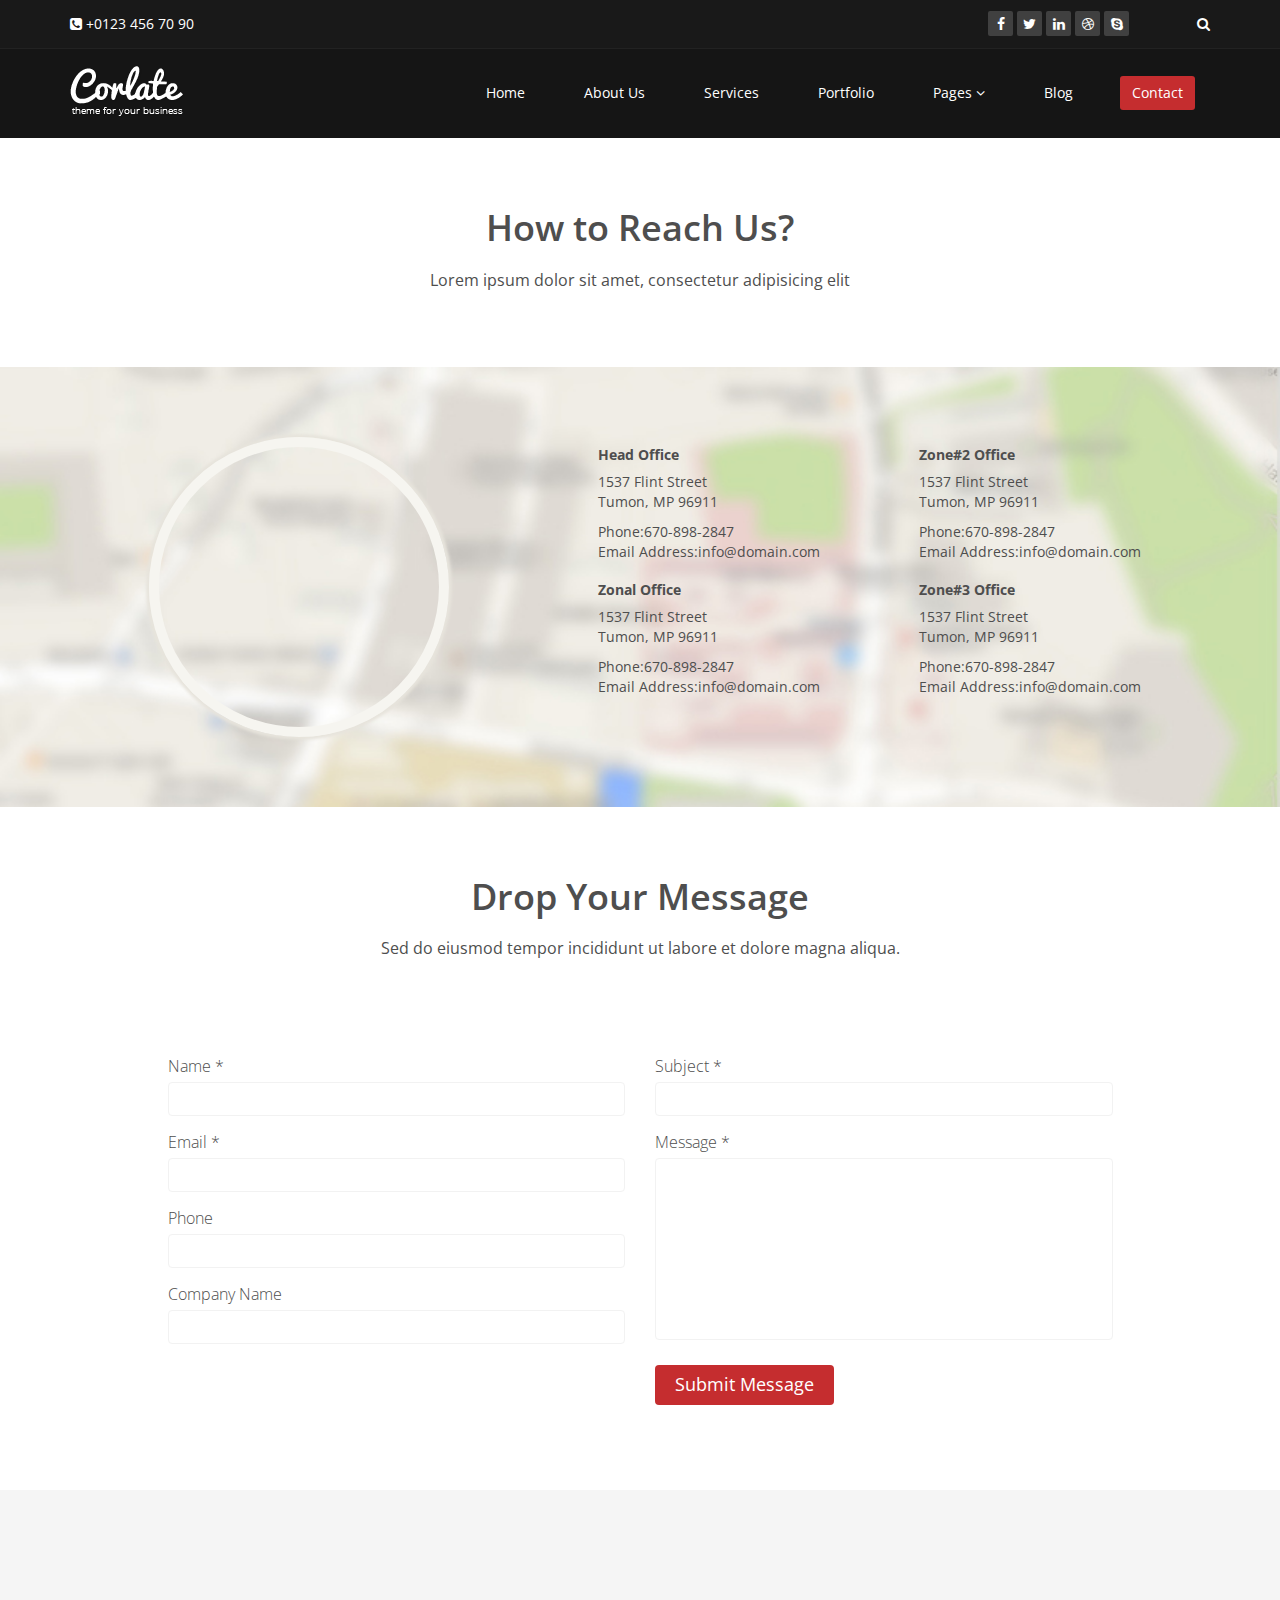
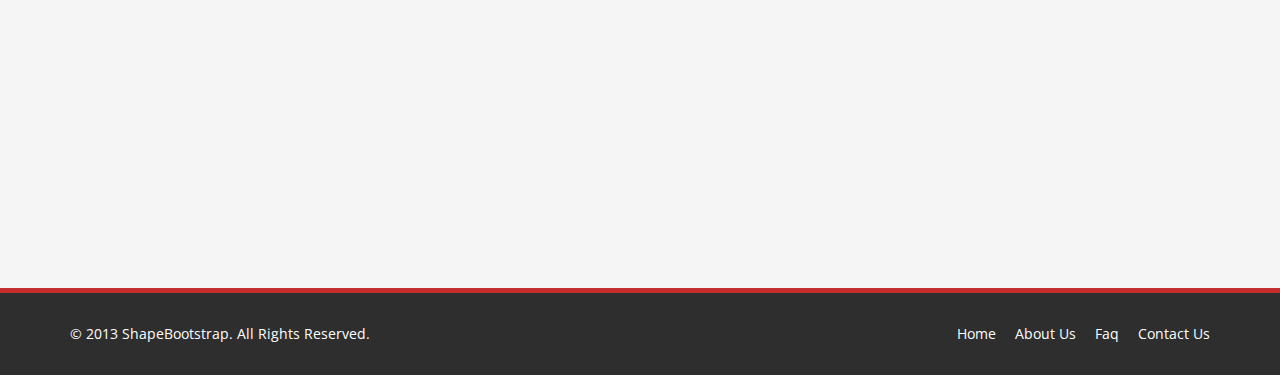
==== contact-us.html @ 4c163aae "dpconcept commit" ====
<!DOCTYPE html>
<html lang="en">
<head>
    <meta charset="utf-8">
    <meta name="viewport" content="width=device-width, initial-scale=1.0">
    <meta name="description" content="">
    <meta name="author" content="">
    <title>Blog Single | Corlate</title>
    
    <!-- core CSS -->
    <link href="css/bootstrap.min.css" rel="stylesheet">
    <link href="css/font-awesome.min.css" rel="stylesheet">
    <link href="css/prettyPhoto.css" rel="stylesheet">
    <link href="css/animate.min.css" rel="stylesheet">
    <link href="css/main.css" rel="stylesheet">
    <link href="css/responsive.css" rel="stylesheet">
    
    <!--[if lt IE 9]>
    <script src="js/html5shiv.js"></script>
    <script src="js/respond.min.js"></script>
    <![endif]-->       
    <link rel="shortcut icon" href="images/ico/favicon.ico">
    <link rel="apple-touch-icon-precomposed" sizes="144x144" href="images/ico/apple-touch-icon-144-precomposed.png">
    <link rel="apple-touch-icon-precomposed" sizes="114x114" href="images/ico/apple-touch-icon-114-precomposed.png">
    <link rel="apple-touch-icon-precomposed" sizes="72x72" href="images/ico/apple-touch-icon-72-precomposed.png">
    <link rel="apple-touch-icon-precomposed" href="images/ico/apple-touch-icon-57-precomposed.png">
</head><!--/head-->

<body>

    <header id="header">
        <div class="top-bar">
            <div class="container">
                <div class="row">
                    <div class="col-sm-6 col-xs-4">
                        <div class="top-number"><p><i class="fa fa-phone-square"></i>  +0123 456 70 90</p></div>
                    </div>
                    <div class="col-sm-6 col-xs-8">
                       <div class="social">
                            <ul class="social-share">
                                <li><a href="#"><i class="fa fa-facebook"></i></a></li>
                                <li><a href="#"><i class="fa fa-twitter"></i></a></li>
                                <li><a href="#"><i class="fa fa-linkedin"></i></a></li> 
                                <li><a href="#"><i class="fa fa-dribbble"></i></a></li>
                                <li><a href="#"><i class="fa fa-skype"></i></a></li>
                            </ul>
                            <div class="search">
                                <form role="form">
                                    <input type="text" class="search-form" autocomplete="off" placeholder="Search">
                                    <i class="fa fa-search"></i>
                                </form>
                           </div>
                       </div>
                    </div>
                </div>
            </div><!--/.container-->
        </div><!--/.top-bar-->

        <nav class="navbar navbar-inverse" role="banner">
            <div class="container">
                <div class="navbar-header">
                    <button type="button" class="navbar-toggle" data-toggle="collapse" data-target=".navbar-collapse">
                        <span class="sr-only">Toggle navigation</span>
                        <span class="icon-bar"></span>
                        <span class="icon-bar"></span>
                        <span class="icon-bar"></span>
                    </button>
                    <a class="navbar-brand" href="index.html"><img src="images/logo.png" alt="logo"></a>
                </div>
                
                <div class="collapse navbar-collapse navbar-right">
                    <ul class="nav navbar-nav">
                        <li><a href="index.html">Home</a></li>
                        <li><a href="about-us.html">About Us</a></li>
                        <li><a href="services.html">Services</a></li>
                        <li><a href="portfolio.html">Portfolio</a></li>
                        <li class="dropdown">
                            <a href="#" class="dropdown-toggle" data-toggle="dropdown">Pages <i class="fa fa-angle-down"></i></a>
                            <ul class="dropdown-menu">
                                <li><a href="blog-item.html">Blog Single</a></li>
                                <li><a href="pricing.html">Pricing</a></li>
                                <li><a href="404.html">404</a></li>
                                <li><a href="shortcodes.html">Shortcodes</a></li>
                            </ul>
                        </li>
                        <li><a href="blog.html">Blog</a></li> 
                        <li class="active"><a href="contact-us.html">Contact</a></li>                        
                    </ul>
                </div>
            </div><!--/.container-->
        </nav><!--/nav-->
    </header><!--/header-->

    <section id="contact-info">
        <div class="center">                
            <h2>How to Reach Us?</h2>
            <p class="lead">Lorem ipsum dolor sit amet, consectetur adipisicing elit</p>
        </div>
        <div class="gmap-area">
            <div class="container">
                <div class="row">
                    <div class="col-sm-5 text-center">
                        <div class="gmap">
                            <iframe frameborder="0" scrolling="no" marginheight="0" marginwidth="0" src="https://maps.google.com/maps?f=q&amp;source=s_q&amp;hl=en&amp;geocode=&amp;q=JoomShaper,+Dhaka,+Dhaka+Division,+Bangladesh&amp;aq=0&amp;oq=joomshaper&amp;sll=37.0625,-95.677068&amp;sspn=42.766543,80.332031&amp;ie=UTF8&amp;hq=JoomShaper,&amp;hnear=Dhaka,+Dhaka+Division,+Bangladesh&amp;ll=23.73854,90.385504&amp;spn=0.001515,0.002452&amp;t=m&amp;z=14&amp;iwloc=A&amp;cid=1073661719450182870&amp;output=embed"></iframe>
                        </div>
                    </div>

                    <div class="col-sm-7 map-content">
                        <ul class="row">
                            <li class="col-sm-6">
                                <address>
                                    <h5>Head Office</h5>
                                    <p>1537 Flint Street <br>
                                    Tumon, MP 96911</p>
                                    <p>Phone:670-898-2847 <br>
                                    Email Address:info@domain.com</p>
                                </address>

                                <address>
                                    <h5>Zonal Office</h5>
                                    <p>1537 Flint Street <br>
                                    Tumon, MP 96911</p>                                
                                    <p>Phone:670-898-2847 <br>
                                    Email Address:info@domain.com</p>
                                </address>
                            </li>


                            <li class="col-sm-6">
                                <address>
                                    <h5>Zone#2 Office</h5>
                                    <p>1537 Flint Street <br>
                                    Tumon, MP 96911</p>
                                    <p>Phone:670-898-2847 <br>
                                    Email Address:info@domain.com</p>
                                </address>

                                <address>
                                    <h5>Zone#3 Office</h5>
                                    <p>1537 Flint Street <br>
                                    Tumon, MP 96911</p>
                                    <p>Phone:670-898-2847 <br>
                                    Email Address:info@domain.com</p>
                                </address>
                            </li>
                        </ul>
                    </div>
                </div>
            </div>
        </div>
    </section>  <!--/gmap_area -->

    <section id="contact-page">
        <div class="container">
            <div class="center">        
                <h2>Drop Your Message</h2>
                <p class="lead">Sed do eiusmod tempor incididunt ut labore et dolore magna aliqua.</p>
            </div> 
            <div class="row contact-wrap"> 
                <div class="status alert alert-success" style="display: none"></div>
                <form id="main-contact-form" class="contact-form" name="contact-form" method="post" action="sendemail.php">
                    <div class="col-sm-5 col-sm-offset-1">
                        <div class="form-group">
                            <label>Name *</label>
                            <input type="text" name="name" class="form-control" required="required">
                        </div>
                        <div class="form-group">
                            <label>Email *</label>
                            <input type="email" name="email" class="form-control" required="required">
                        </div>
                        <div class="form-group">
                            <label>Phone</label>
                            <input type="number" class="form-control">
                        </div>
                        <div class="form-group">
                            <label>Company Name</label>
                            <input type="text" class="form-control">
                        </div>                        
                    </div>
                    <div class="col-sm-5">
                        <div class="form-group">
                            <label>Subject *</label>
                            <input type="text" name="subject" class="form-control" required="required">
                        </div>
                        <div class="form-group">
                            <label>Message *</label>
                            <textarea name="message" id="message" required="required" class="form-control" rows="8"></textarea>
                        </div>                        
                        <div class="form-group">
                            <button type="submit" name="submit" class="btn btn-primary btn-lg" required="required">Submit Message</button>
                        </div>
                    </div>
                </form> 
            </div><!--/.row-->
        </div><!--/.container-->
    </section><!--/#contact-page-->

    <section id="bottom">
        <div class="container wow fadeInDown" data-wow-duration="1000ms" data-wow-delay="600ms">
            <div class="row">
                <div class="col-md-3 col-sm-6">
                    <div class="widget">
                        <h3>Company</h3>
                        <ul>
                            <li><a href="#">About us</a></li>
                            <li><a href="#">We are hiring</a></li>
                            <li><a href="#">Meet the team</a></li>
                            <li><a href="#">Copyright</a></li>
                            <li><a href="#">Terms of use</a></li>
                            <li><a href="#">Privacy policy</a></li>
                            <li><a href="#">Contact us</a></li>
                        </ul>
                    </div>    
                </div><!--/.col-md-3-->

                <div class="col-md-3 col-sm-6">
                    <div class="widget">
                        <h3>Support</h3>
                        <ul>
                            <li><a href="#">Faq</a></li>
                            <li><a href="#">Blog</a></li>
                            <li><a href="#">Forum</a></li>
                            <li><a href="#">Documentation</a></li>
                            <li><a href="#">Refund policy</a></li>
                            <li><a href="#">Ticket system</a></li>
                            <li><a href="#">Billing system</a></li>
                        </ul>
                    </div>    
                </div><!--/.col-md-3-->

                <div class="col-md-3 col-sm-6">
                    <div class="widget">
                        <h3>Developers</h3>
                        <ul>
                            <li><a href="#">Web Development</a></li>
                            <li><a href="#">SEO Marketing</a></li>
                            <li><a href="#">Theme</a></li>
                            <li><a href="#">Development</a></li>
                            <li><a href="#">Email Marketing</a></li>
                            <li><a href="#">Plugin Development</a></li>
                            <li><a href="#">Article Writing</a></li>
                        </ul>
                    </div>    
                </div><!--/.col-md-3-->

                <div class="col-md-3 col-sm-6">
                    <div class="widget">
                        <h3>Our Partners</h3>
                        <ul>
                            <li><a href="#">Adipisicing Elit</a></li>
                            <li><a href="#">Eiusmod</a></li>
                            <li><a href="#">Tempor</a></li>
                            <li><a href="#">Veniam</a></li>
                            <li><a href="#">Exercitation</a></li>
                            <li><a href="#">Ullamco</a></li>
                            <li><a href="#">Laboris</a></li>
                        </ul>
                    </div>    
                </div><!--/.col-md-3-->
            </div>
        </div>
    </section><!--/#bottom-->

    <footer id="footer" class="midnight-blue">
        <div class="container">
            <div class="row">
                <div class="col-sm-6">
                    &copy; 2013 <a target="_blank" href="http://shapebootstrap.net/" title="Free Twitter Bootstrap WordPress Themes and HTML templates">ShapeBootstrap</a>. All Rights Reserved.
                </div>
                <div class="col-sm-6">
                    <ul class="pull-right">
                        <li><a href="#">Home</a></li>
                        <li><a href="#">About Us</a></li>
                        <li><a href="#">Faq</a></li>
                        <li><a href="#">Contact Us</a></li>
                    </ul>
                </div>
            </div>
        </div>
    </footer><!--/#footer-->

    <script src="js/jquery.js"></script>
    <script src="js/bootstrap.min.js"></script>
    <script src="js/jquery.prettyPhoto.js"></script>
    <script src="js/jquery.isotope.min.js"></script>
    <script src="js/main.js"></script>
    <script src="js/wow.min.js"></script>
</body>
</html>
---- css/prettyPhoto.css ----
div.pp_default .pp_top,div.pp_default .pp_top .pp_middle,div.pp_default .pp_top .pp_left,div.pp_default .pp_top .pp_right,div.pp_default .pp_bottom,div.pp_default .pp_bottom .pp_left,div.pp_default .pp_bottom .pp_middle,div.pp_default .pp_bottom .pp_right{height:13px}
div.pp_default .pp_top .pp_left{background:url(../images/prettyPhoto/default/sprite.png) -78px -93px no-repeat}
div.pp_default .pp_top .pp_middle{background:url(../images/prettyPhoto/default/sprite_x.png) top left repeat-x}
div.pp_default .pp_top .pp_right{background:url(../images/prettyPhoto/default/sprite.png) -112px -93px no-repeat}
div.pp_default .pp_content .ppt{color:#f8f8f8}
div.pp_default .pp_content_container .pp_left{background:url(../images/prettyPhoto/default/sprite_y.png) -7px 0 repeat-y;padding-left:13px}
div.pp_default .pp_content_container .pp_right{background:url(../images/prettyPhoto/default/sprite_y.png) top right repeat-y;padding-right:13px}
div.pp_default .pp_next:hover{background:url(../images/prettyPhoto/default/sprite_next.png) center right no-repeat;cursor:pointer}
div.pp_default .pp_previous:hover{background:url(../images/prettyPhoto/default/sprite_prev.png) center left no-repeat;cursor:pointer}
div.pp_default .pp_expand{background:url(../images/prettyPhoto/default/sprite.png) 0 -29px no-repeat;cursor:pointer;width:28px;height:28px}
div.pp_default .pp_expand:hover{background:url(../images/prettyPhoto/default/sprite.png) 0 -56px no-repeat;cursor:pointer}
div.pp_default .pp_contract{background:url(../images/prettyPhoto/default/sprite.png) 0 -84px no-repeat;cursor:pointer;width:28px;height:28px}
div.pp_default .pp_contract:hover{background:url(../images/prettyPhoto/default/sprite.png) 0 -113px no-repeat;cursor:pointer}
div.pp_default .pp_close{width:30px;height:30px;background:url(../images/prettyPhoto/default/sprite.png) 2px 1px no-repeat;cursor:pointer}
div.pp_default .pp_gallery ul li a{background:url(../images/prettyPhoto/default/default_thumb.png) center center #f8f8f8;border:1px solid #aaa}
div.pp_default .pp_social{margin-top:7px}
div.pp_default .pp_gallery a.pp_arrow_previous,div.pp_default .pp_gallery a.pp_arrow_next{position:static;left:auto}
div.pp_default .pp_nav .pp_play,div.pp_default .pp_nav .pp_pause{background:url(../images/prettyPhoto/default/sprite.png) -51px 1px no-repeat;height:30px;width:30px}
div.pp_default .pp_nav .pp_pause{background-position:-51px -29px}
div.pp_default a.pp_arrow_previous,div.pp_default a.pp_arrow_next{background:url(../images/prettyPhoto/default/sprite.png) -31px -3px no-repeat;height:20px;width:20px;margin:4px 0 0}
div.pp_default a.pp_arrow_next{left:52px;background-position:-82px -3px}
div.pp_default .pp_content_container .pp_details{margin-top:5px}
div.pp_default .pp_nav{clear:none;height:30px;width:110px;position:relative}
div.pp_default .pp_nav .currentTextHolder{font-family:Georgia;font-style:italic;color:#999;font-size:11px;left:75px;line-height:25px;position:absolute;top:2px;margin:0;padding:0 0 0 10px}
div.pp_default .pp_close:hover,div.pp_default .pp_nav .pp_play:hover,div.pp_default .pp_nav .pp_pause:hover,div.pp_default .pp_arrow_next:hover,div.pp_default .pp_arrow_previous:hover{opacity:0.7}
div.pp_default .pp_description{font-size:11px;font-weight:700;line-height:14px;margin:5px 50px 5px 0}
div.pp_default .pp_bottom .pp_left{background:url(../images/prettyPhoto/default/sprite.png) -78px -127px no-repeat}
div.pp_default .pp_bottom .pp_middle{background:url(../images/prettyPhoto/default/sprite_x.png) bottom left repeat-x}
div.pp_default .pp_bottom .pp_right{background:url(../images/prettyPhoto/default/sprite.png) -112px -127px no-repeat}
div.pp_default .pp_loaderIcon{background:url(../images/prettyPhoto/default/loader.gif) center center no-repeat}
div.light_rounded .pp_top .pp_left{background:url(../images/prettyPhoto/light_rounded/sprite.png) -88px -53px no-repeat}
div.light_rounded .pp_top .pp_right{background:url(../images/prettyPhoto/light_rounded/sprite.png) -110px -53px no-repeat}
div.light_rounded .pp_next:hover{background:url(../images/prettyPhoto/light_rounded/btnNext.png) center right no-repeat;cursor:pointer}
div.light_rounded .pp_previous:hover{background:url(../images/prettyPhoto/light_rounded/btnPrevious.png) center left no-repeat;cursor:pointer}
div.light_rounded .pp_expand{background:url(../images/prettyPhoto/light_rounded/sprite.png) -31px -26px no-repeat;cursor:pointer}
div.light_rounded .pp_expand:hover{background:url(../images/prettyPhoto/light_rounded/sprite.png) -31px -47px no-repeat;cursor:pointer}
div.light_rounded .pp_contract{background:url(../images/prettyPhoto/light_rounded/sprite.png) 0 -26px no-repeat;cursor:pointer}
div.light_rounded .pp_contract:hover{background:url(../images/prettyPhoto/light_rounded/sprite.png) 0 -47px no-repeat;cursor:pointer}
div.light_rounded .pp_close{width:75px;height:22px;background:url(../images/prettyPhoto/light_rounded/sprite.png) -1px -1px no-repeat;cursor:pointer}
div.light_rounded .pp_nav .pp_play{background:url(../images/prettyPhoto/light_rounded/sprite.png) -1px -100px no-repeat;height:15px;width:14px}
div.light_rounded .pp_nav .pp_pause{background:url(../images/prettyPhoto/light_rounded/sprite.png) -24px -100px no-repeat;height:15px;width:14px}
div.light_rounded .pp_arrow_previous{background:url(../images/prettyPhoto/light_rounded/sprite.png) 0 -71px no-repeat}
div.light_rounded .pp_arrow_next{background:url(../images/prettyPhoto/light_rounded/sprite.png) -22px -71px no-repeat}
div.light_rounded .pp_bottom .pp_left{background:url(../images/prettyPhoto/light_rounded/sprite.png) -88px -80px no-repeat}
div.light_rounded .pp_bottom .pp_right{background:url(../images/prettyPhoto/light_rounded/sprite.png) -110px -80px no-repeat}
div.dark_rounded .pp_top .pp_left{background:url(../images/prettyPhoto/dark_rounded/sprite.png) -88px -53px no-repeat}
div.dark_rounded .pp_top .pp_right{background:url(../images/prettyPhoto/dark_rounded/sprite.png) -110px -53px no-repeat}
div.dark_rounded .pp_content_container .pp_left{background:url(../images/prettyPhoto/dark_rounded/contentPattern.png) top left repeat-y}
div.dark_rounded .pp_content_container .pp_right{background:url(../images/prettyPhoto/dark_rounded/contentPattern.png) top right repeat-y}
div.dark_rounded .pp_next:hover{background:url(../images/prettyPhoto/dark_rounded/btnNext.png) center right no-repeat;cursor:pointer}
div.dark_rounded .pp_previous:hover{background:url(../images/prettyPhoto/dark_rounded/btnPrevious.png) center left no-repeat;cursor:pointer}
div.dark_rounded .pp_expand{background:url(../images/prettyPhoto/dark_rounded/sprite.png) -31px -26px no-repeat;cursor:pointer}
div.dark_rounded .pp_expand:hover{background:url(../images/prettyPhoto/dark_rounded/sprite.png) -31px -47px no-repeat;cursor:pointer}
div.dark_rounded .pp_contract{background:url(../images/prettyPhoto/dark_rounded/sprite.png) 0 -26px no-repeat;cursor:pointer}
div.dark_rounded .pp_contract:hover{background:url(../images/prettyPhoto/dark_rounded/sprite.png) 0 -47px no-repeat;cursor:pointer}
div.dark_rounded .pp_close{width:75px;height:22px;background:url(../images/prettyPhoto/dark_rounded/sprite.png) -1px -1px no-repeat;cursor:pointer}
div.dark_rounded .pp_description{margin-right:85px;color:#fff}
div.dark_rounded .pp_nav .pp_play{background:url(../images/prettyPhoto/dark_rounded/sprite.png) -1px -100px no-repeat;height:15px;width:14px}
div.dark_rounded .pp_nav .pp_pause{background:url(../images/prettyPhoto/dark_rounded/sprite.png) -24px -100px no-repeat;height:15px;width:14px}
div.dark_rounded .pp_arrow_previous{background:url(../images/prettyPhoto/dark_rounded/sprite.png) 0 -71px no-repeat}
div.dark_rounded .pp_arrow_next{background:url(../images/prettyPhoto/dark_rounded/sprite.png) -22px -71px no-repeat}
div.dark_rounded .pp_bottom .pp_left{background:url(../images/prettyPhoto/dark_rounded/sprite.png) -88px -80px no-repeat}
div.dark_rounded .pp_bottom .pp_right{background:url(../images/prettyPhoto/dark_rounded/sprite.png) -110px -80px no-repeat}
div.dark_rounded .pp_loaderIcon{background:url(../images/prettyPhoto/dark_rounded/loader.gif) center center no-repeat}
div.dark_square .pp_left,div.dark_square .pp_middle,div.dark_square .pp_right,div.dark_square .pp_content{background:#000}
div.dark_square .pp_description{color:#fff;margin:0 85px 0 0}
div.dark_square .pp_loaderIcon{background:url(../images/prettyPhoto/dark_square/loader.gif) center center no-repeat}
div.dark_square .pp_expand{background:url(../images/prettyPhoto/dark_square/sprite.png) -31px -26px no-repeat;cursor:pointer}
div.dark_square .pp_expand:hover{background:url(../images/prettyPhoto/dark_square/sprite.png) -31px -47px no-repeat;cursor:pointer}
div.dark_square .pp_contract{background:url(../images/prettyPhoto/dark_square/sprite.png) 0 -26px no-repeat;cursor:pointer}
div.dark_square .pp_contract:hover{background:url(../images/prettyPhoto/dark_square/sprite.png) 0 -47px no-repeat;cursor:pointer}
div.dark_square .pp_close{width:75px;height:22px;background:url(../images/prettyPhoto/dark_square/sprite.png) -1px -1px no-repeat;cursor:pointer}
div.dark_square .pp_nav{clear:none}
div.dark_square .pp_nav .pp_play{background:url(../images/prettyPhoto/dark_square/sprite.png) -1px -100px no-repeat;height:15px;width:14px}
div.dark_square .pp_nav .pp_pause{background:url(../images/prettyPhoto/dark_square/sprite.png) -24px -100px no-repeat;height:15px;width:14px}
div.dark_square .pp_arrow_previous{background:url(../images/prettyPhoto/dark_square/sprite.png) 0 -71px no-repeat}
div.dark_square .pp_arrow_next{background:url(../images/prettyPhoto/dark_square/sprite.png) -22px -71px no-repeat}
div.dark_square .pp_next:hover{background:url(../images/prettyPhoto/dark_square/btnNext.png) center right no-repeat;cursor:pointer}
div.dark_square .pp_previous:hover{background:url(../images/prettyPhoto/dark_square/btnPrevious.png) center left no-repeat;cursor:pointer}
div.light_square .pp_expand{background:url(../images/prettyPhoto/light_square/sprite.png) -31px -26px no-repeat;cursor:pointer}
div.light_square .pp_expand:hover{background:url(../images/prettyPhoto/light_square/sprite.png) -31px -47px no-repeat;cursor:pointer}
div.light_square .pp_contract{background:url(../images/prettyPhoto/light_square/sprite.png) 0 -26px no-repeat;cursor:pointer}
div.light_square .pp_contract:hover{background:url(../images/prettyPhoto/light_square/sprite.png) 0 -47px no-repeat;cursor:pointer}
div.light_square .pp_close{width:75px;height:22px;background:url(../images/prettyPhoto/light_square/sprite.png) -1px -1px no-repeat;cursor:pointer}
div.light_square .pp_nav .pp_play{background:url(../images/prettyPhoto/light_square/sprite.png) -1px -100px no-repeat;height:15px;width:14px}
div.light_square .pp_nav .pp_pause{background:url(../images/prettyPhoto/light_square/sprite.png) -24px -100px no-repeat;height:15px;width:14px}
div.light_square .pp_arrow_previous{background:url(../images/prettyPhoto/light_square/sprite.png) 0 -71px no-repeat}
div.light_square .pp_arrow_next{background:url(../images/prettyPhoto/light_square/sprite.png) -22px -71px no-repeat}
div.light_square .pp_next:hover{background:url(../images/prettyPhoto/light_square/btnNext.png) center right no-repeat;cursor:pointer}
div.light_square .pp_previous:hover{background:url(../images/prettyPhoto/light_square/btnPrevious.png) center left no-repeat;cursor:pointer}
div.facebook .pp_top .pp_left{background:url(../images/prettyPhoto/facebook/sprite.png) -88px -53px no-repeat}
div.facebook .pp_top .pp_middle{background:url(../images/prettyPhoto/facebook/contentPatternTop.png) top left repeat-x}
div.facebook .pp_top .pp_right{background:url(../images/prettyPhoto/facebook/sprite.png) -110px -53px no-repeat}
div.facebook .pp_content_container .pp_left{background:url(../images/prettyPhoto/facebook/contentPatternLeft.png) top left repeat-y}
div.facebook .pp_content_container .pp_right{background:url(../images/prettyPhoto/facebook/contentPatternRight.png) top right repeat-y}
div.facebook .pp_expand{background:url(../images/prettyPhoto/facebook/sprite.png) -31px -26px no-repeat;cursor:pointer}
div.facebook .pp_expand:hover{background:url(../images/prettyPhoto/facebook/sprite.png) -31px -47px no-repeat;cursor:pointer}
div.facebook .pp_contract{background:url(../images/prettyPhoto/facebook/sprite.png) 0 -26px no-repeat;cursor:pointer}
div.facebook .pp_contract:hover{background:url(../images/prettyPhoto/facebook/sprite.png) 0 -47px no-repeat;cursor:pointer}
div.facebook .pp_close{width:22px;height:22px;background:url(../images/prettyPhoto/facebook/sprite.png) -1px -1px no-repeat;cursor:pointer}
div.facebook .pp_description{margin:0 37px 0 0}
div.facebook .pp_loaderIcon{background:url(../images/prettyPhoto/facebook/loader.gif) center center no-repeat}
div.facebook .pp_arrow_previous{background:url(../images/prettyPhoto/facebook/sprite.png) 0 -71px no-repeat;height:22px;margin-top:0;width:22px}
div.facebook .pp_arrow_previous.disabled{background-position:0 -96px;cursor:default}
div.facebook .pp_arrow_next{background:url(../images/prettyPhoto/facebook/sprite.png) -32px -71px no-repeat;height:22px;margin-top:0;width:22px}
div.facebook .pp_arrow_next.disabled{background-position:-32px -96px;cursor:default}
div.facebook .pp_nav{margin-top:0}
div.facebook .pp_nav p{font-size:15px;padding:0 3px 0 4px}
div.facebook .pp_nav .pp_play{background:url(../images/prettyPhoto/facebook/sprite.png) -1px -123px no-repeat;height:22px;width:22px}
div.facebook .pp_nav .pp_pause{background:url(../images/prettyPhoto/facebook/sprite.png) -32px -123px no-repeat;height:22px;width:22px}
div.facebook .pp_next:hover{background:url(../images/prettyPhoto/facebook/btnNext.png) center right no-repeat;cursor:pointer}
div.facebook .pp_previous:hover{background:url(../images/prettyPhoto/facebook/btnPrevious.png) center left no-repeat;cursor:pointer}
div.facebook .pp_bottom .pp_left{background:url(../images/prettyPhoto/facebook/sprite.png) -88px -80px no-repeat}
div.facebook .pp_bottom .pp_middle{background:url(../images/prettyPhoto/facebook/contentPatternBottom.png) top left repeat-x}
div.facebook .pp_bottom .pp_right{background:url(../images/prettyPhoto/facebook/sprite.png) -110px -80px no-repeat}
div.pp_pic_holder a:focus{outline:none}
div.pp_overlay{background:#000;display:none;left:0;position:absolute;top:0;width:100%;z-index:9500}
div.pp_pic_holder{display:none;position:absolute;width:100px;z-index:10000}
.pp_content{height:40px;min-width:40px}
* html .pp_content{width:40px}
.pp_content_container{position:relative;text-align:left;width:100%}
.pp_content_container .pp_left{padding-left:20px}
.pp_content_container .pp_right{padding-right:20px}
.pp_content_container .pp_details{float:left;margin:10px 0 2px}
.pp_description{display:none;margin:0}
.pp_social{float:left;margin:0}
.pp_social .facebook{float:left;margin-left:5px;width:55px;overflow:hidden}
.pp_social .twitter{float:left}
.pp_nav{clear:right;float:left;margin:3px 10px 0 0}
.pp_nav p{float:left;white-space:nowrap;margin:2px 4px}
.pp_nav .pp_play,.pp_nav .pp_pause{float:left;margin-right:4px;text-indent:-10000px}
a.pp_arrow_previous,a.pp_arrow_next{display:block;float:left;height:15px;margin-top:3px;overflow:hidden;text-indent:-10000px;width:14px}
.pp_hoverContainer{position:absolute;top:0;width:100%;z-index:2000}
.pp_gallery{display:none;left:50%;margin-top:-50px;position:absolute;z-index:10000}
.pp_gallery div{float:left;overflow:hidden;position:relative}
.pp_gallery ul{float:left;height:35px;position:relative;white-space:nowrap;margin:0 0 0 5px;padding:0}
.pp_gallery ul a{border:1px rgba(0,0,0,0.5) solid;display:block;float:left;height:33px;overflow:hidden}
.pp_gallery ul a img{border:0}
.pp_gallery li{display:block;float:left;margin:0 5px 0 0;padding:0}
.pp_gallery li.default a{background:url(../images/prettyPhoto/facebook/default_thumbnail.gif) 0 0 no-repeat;display:block;height:33px;width:50px}
.pp_gallery .pp_arrow_previous,.pp_gallery .pp_arrow_next{margin-top:7px!important}
a.pp_next{background:url(../images/prettyPhoto/light_rounded/btnNext.png) 10000px 10000px no-repeat;display:block;float:right;height:100%;text-indent:-10000px;width:49%}
a.pp_previous{background:url(../images/prettyPhoto/light_rounded/btnNext.png) 10000px 10000px no-repeat;display:block;float:left;height:100%;text-indent:-10000px;width:49%}
a.pp_expand,a.pp_contract{cursor:pointer;display:none;height:20px;position:absolute;right:30px;text-indent:-10000px;top:10px;width:20px;z-index:20000}
a.pp_close{position:absolute;right:0;top:0;display:block;line-height:22px;text-indent:-10000px}
.pp_loaderIcon{display:block;height:24px;left:50%;position:absolute;top:50%;width:24px;margin:-12px 0 0 -12px}
#pp_full_res{line-height:1!important}
#pp_full_res .pp_inline{text-align:left}
#pp_full_res .pp_inline p{margin:0 0 15px}
div.ppt{color:#fff;display:none;font-size:17px;z-index:9999;margin:0 0 5px 15px}
div.pp_default .pp_content,div.light_rounded .pp_content{background-color:#fff}
div.pp_default #pp_full_res .pp_inline,div.light_rounded .pp_content .ppt,div.light_rounded #pp_full_res .pp_inline,div.light_square .pp_content .ppt,div.light_square #pp_full_res .pp_inline,div.facebook .pp_content .ppt,div.facebook #pp_full_res .pp_inline{color:#000}
div.pp_default .pp_gallery ul li a:hover,div.pp_default .pp_gallery ul li.selected a,.pp_gallery ul a:hover,.pp_gallery li.selected a{border-color:#fff}
div.pp_default .pp_details,div.light_rounded .pp_details,div.dark_rounded .pp_details,div.dark_square .pp_details,div.light_square .pp_details,div.facebook .pp_details{position:relative}
div.light_rounded .pp_top .pp_middle,div.light_rounded .pp_content_container .pp_left,div.light_rounded .pp_content_container .pp_right,div.light_rounded .pp_bottom .pp_middle,div.light_square .pp_left,div.light_square .pp_middle,div.light_square .pp_right,div.light_square .pp_content,div.facebook .pp_content{background:#fff}
div.light_rounded .pp_description,div.light_square .pp_description{margin-right:85px}
div.light_rounded .pp_gallery a.pp_arrow_previous,div.light_rounded .pp_gallery a.pp_arrow_next,div.dark_rounded .pp_gallery a.pp_arrow_previous,div.dark_rounded .pp_gallery a.pp_arrow_next,div.dark_square .pp_gallery a.pp_arrow_previous,div.dark_square .pp_gallery a.pp_arrow_next,div.light_square .pp_gallery a.pp_arrow_previous,div.light_square .pp_gallery a.pp_arrow_next{margin-top:12px!important}
div.light_rounded .pp_arrow_previous.disabled,div.dark_rounded .pp_arrow_previous.disabled,div.dark_square .pp_arrow_previous.disabled,div.light_square .pp_arrow_previous.disabled{background-position:0 -87px;cursor:default}
div.light_rounded .pp_arrow_next.disabled,div.dark_rounded .pp_arrow_next.disabled,div.dark_square .pp_arrow_next.disabled,div.light_square .pp_arrow_next.disabled{background-position:-22px -87px;cursor:default}
div.light_rounded .pp_loaderIcon,div.light_square .pp_loaderIcon{background:url(../images/prettyPhoto/light_rounded/loader.gif) center center no-repeat}
div.dark_rounded .pp_top .pp_middle,div.dark_rounded .pp_content,div.dark_rounded .pp_bottom .pp_middle{background:url(../images/prettyPhoto/dark_rounded/contentPattern.png) top left repeat}
div.dark_rounded .currentTextHolder,div.dark_square .currentTextHolder{color:#c4c4c4}
div.dark_rounded #pp_full_res .pp_inline,div.dark_square #pp_full_res .pp_inline{color:#fff}
.pp_top,.pp_bottom{height:20px;position:relative}
* html .pp_top,* html .pp_bottom{padding:0 20px}
.pp_top .pp_left,.pp_bottom .pp_left{height:20px;left:0;position:absolute;width:20px}
.pp_top .pp_middle,.pp_bottom .pp_middle{height:20px;left:20px;position:absolute;right:20px}
* html .pp_top .pp_middle,* html .pp_bottom .pp_middle{left:0;position:static}
.pp_top .pp_right,.pp_bottom .pp_right{height:20px;left:auto;position:absolute;right:0;top:0;width:20px}
.pp_fade,.pp_gallery li.default a img{display:none}
---- css/main.css ----
@import url(http://fonts.googleapis.com/css?family=Open+Sans:300italic,400italic,600italic,700italic,800italic,400,600,700,300,800);


/*************************
*******Typography******
**************************/

body {
  background: #fff;
  font-family: 'Open Sans', sans-serif;
  color:#4e4e4e;
  line-height: 22px;
}

h1,
h2,
h3,
h4,
h5,
h6 {
  font-weight: 600; 
  font-family: 'Open Sans', sans-serif;
  color:#4e4e4e;
}

h1{
  font-size: 36px;
  color:#fff;
}

h2{
  font-size: 20px;
}

h3{
  font-size: 16px;
  color: #787878;
  font-weight: 400;
  line-height: 24px;
}

h4{
  font-size: 16px;
}

a {
  color: #c52d2f;
  -webkit-transition: color 300ms, background-color 300ms;
  -moz-transition: color 300ms, background-color 300ms;
  -o-transition:  color 300ms, background-color 300ms;
  transition:  color 300ms, background-color 300ms;
}

a:hover, a:focus {
  color: #d43133;
}

hr {
  border-top: 1px solid #e5e5e5;
  border-bottom: 1px solid #fff;
}


.btn-primary {
  padding: 8px 20px;
  background: #c52d2f;
  color: #fff;
  border-radius: 4px;
  border:none;
  margin-top: 10px;
}


.btn-primary:hover, 
.btn-primary:focus{
  background: #c52d2f;
  outline: none;
  box-shadow: none;
} 

.btn-transparent {
  border: 3px solid #fff;
  background: transparent;
  color: #fff;
}

.btn-transparent:hover {
  border-color: rgba(255, 255, 255, 0.5);
}

a:hover,
a:focus {
  color: #111;
  text-decoration: none;
  outline: none;
}

.dropdown-menu {
  margin-top: -1px;
  min-width: 180px;
}

.center h2{
  font-size: 36px;
  margin-top: 0;
  margin-bottom: 20px;
}

.media>.pull-left{
  margin-right: 20px;
}

.media>.pull-right{
  margin-left: 20px;
}

body > section {
  padding: 70px 0;
}

.center {
  text-align: center;
  padding-bottom: 55px;
}

.scaleIn {
  -webkit-animation-name: scaleIn;
  animation-name: scaleIn;
}

.lead{
  font-size: 16px;
  line-height: 24px;
  font-weight: 400;
}

.transparent-bg {
  background-color: transparent !important;
  margin-bottom: 0;
}

@-webkit-keyframes scaleIn {
  0% {
    opacity: 0;
    -webkit-transform: scale(0);
    transform: scale(0);
  }

  100% {
    opacity: 1;
    -webkit-transform: scale(1);
    transform: scale(1);
  }
}

@keyframes scaleIn {
  0% {
    opacity: 0;
    -webkit-transform: scale(0);
    -ms-transform: scale(0);
    transform: scale(0);
  }

  100% {
    opacity: 1;
    -webkit-transform: scale(1);
    -ms-transform: scale(1);
    transform: scale(1);
  }
}


/*************************
*******Header******
**************************/

#header .search{
  display: inline-block;
}

.navbar>.container .navbar-brand{
  margin-left: 0;
}

.top-bar {
  padding: 10px 0;
  background: #191919;
  border-bottom: 1px solid #222;
  line-height: 28px;
}

.top-number{
  color: #fff;
}

.top-number p{
  margin: 0
}

.social{
  text-align: right;
}

.social-share{
 display: inline-block;
 list-style: none;
 padding: 0;
 margin: 0;
}

ul.social-share li {
  display: inline-block;
}

ul.social-share li a {
  display: inline-block;
  color: #fff;
  background: #404040;
  width: 25px;
  height: 25px;
  line-height: 25px;
  text-align: center;
  border-radius: 2px;
}

ul.social-share li a:hover {
  background: #c52d2f;
  color: #fff;
}

.search i {
  color: #fff;
}

input.search-form{
  background: transparent;
  border: 0 none;
  width: 60px;
  padding: 0 10px;
  color: #FFF;
  -webkit-transition: all 400ms;
  -moz-transition: all 400ms;
  -ms-transition: all 400ms;
  -o-transition: all 400ms;
  transition: all 400ms;
}

input.search-form::-webkit-input-placeholder{
  color: transparent;
}

input.search-form:hover::-webkit-input-placeholder {
  color: #fff;
}

input.search-form:hover {
  width: 180px;
}

.navbar-brand {
  padding: 0;
  margin:0;
}

.navbar {
  border-radius: 0;
  margin-bottom: 0;
  background: #151515;
  padding: 15px 0;
  padding-bottom: 0;
}

 .navbar-nav{
  margin-top: 12px;
 }

.navbar-nav>li{
  margin-left: 35px;
  padding-bottom: 28px;
}

.navbar-inverse .navbar-nav > li > a {
  padding: 5px 12px;
  margin: 0;
  border-radius: 3px;
  color: #fff;
  line-height: 24px;
  display: inline-block;
}

.navbar-inverse .navbar-nav > li > a:hover{
	background-color: #c52d2f;
  color: #fff;
}

.navbar-inverse {
  border: none;
}

.navbar-inverse .navbar-brand {
  font-size: 36px;
  line-height: 50px;
  color: #fff;
}

.navbar-inverse .navbar-nav > .active > a,
.navbar-inverse .navbar-nav > .active > a:hover,
.navbar-inverse .navbar-nav > .active > a:focus,
.navbar-inverse .navbar-nav > .open > a,
.navbar-inverse .navbar-nav > .open > a:hover,
.navbar-inverse .navbar-nav > .open > a:focus {
  background-color: #c52d2f;
  color: #fff;
}

.navbar-inverse .navbar-nav .dropdown-menu {
  background-color: rgba(0,0,0,.85);
  -webkit-box-shadow: 0 3px 8px rgba(0, 0, 0, 0.125);
  -moz-box-shadow: 0 3px 8px rgba(0, 0, 0, 0.125);
  box-shadow: 0 3px 8px rgba(0, 0, 0, 0.125);
  border: 0;
  padding: 0;
  margin-top: 0;
  border-top: 0;
  border-radius: 0;
  left: 0;
}

.navbar-inverse .navbar-nav .dropdown-menu:before{
  position: absolute;
  top:0;
}

.navbar-inverse .navbar-nav .dropdown-menu > li > a {
  padding: 8px 15px;
  color: #fff;
}

.navbar-inverse .navbar-nav .dropdown-menu > li:hover > a,
.navbar-inverse .navbar-nav .dropdown-menu > li:focus > a,
.navbar-inverse .navbar-nav .dropdown-menu > li.active > a {
  background-color: #c52d2f;
  color: #fff;
}

.navbar-inverse .navbar-nav .dropdown-menu > li:last-child > a {
  border-radius: 0 0 3px 3px;
}

.navbar-inverse .navbar-nav .dropdown-menu > li.divider {
  background-color: transparent;
}

.navbar-inverse .navbar-collapse,
.navbar-inverse .navbar-form {
  border-top: 0;
  padding-bottom: 0;
}


/*************************
*******Home Page******
**************************/


#main-slider {
  position: relative;
}

.no-margin {
  margin: 0;
  padding: 0;
}

#main-slider .carousel .carousel-content {
  margin-top: 150px;
}

#main-slider .carousel .slide-margin{
  margin-top: 140px;
}

#main-slider .carousel h2 {
  color: #fff;
}

#main-slider .carousel .btn-slide {
  padding: 8px 20px;
  background: #c52d2f;
  color: #fff;
  border-radius: 4px;
  margin-top: 25px;
  display: inline-block;
}

#main-slider .carousel .slider-img{
  text-align: right;
  position: absolute;
}


#main-slider .carousel .item {
  background-position: 50%;
  background-repeat: no-repeat;
  background-size: cover;
  left: 0 !important;
  opacity: 0;
  top: 0;
  position: absolute;
  width: 100%;
  display: block !important;
  height: 730px;
  -webkit-transition: opacity ease-in-out 500ms;
  -moz-transition: opacity ease-in-out 500ms;
  -o-transition: opacity ease-in-out 500ms;
  transition: opacity ease-in-out 500ms;
}

#main-slider .carousel .item:first-child {
  top: auto;
  position: relative;
}

#main-slider .carousel .item.active {
  opacity: 1;
  -webkit-transition: opacity ease-in-out 500ms;
  -moz-transition: opacity ease-in-out 500ms;
  -o-transition: opacity ease-in-out 500ms;
  transition: opacity ease-in-out 500ms;
  z-index: 1;
}

#main-slider .prev,
#main-slider .next {
  position: absolute;
  top: 50%;
  background-color: #c52d2f;
  color: #fff;
  display: inline-block;
  margin-top: -25px;
  height: 40px;
  line-height: 40px;
  width: 40px;
  line-height: 40px;
  text-align: center;
  border-radius: 4px;
  z-index: 5;
}

#main-slider .prev:hover,
#main-slider .next:hover {
  background-color: #000;
}

#main-slider .prev {
  left: 10px;
}

#main-slider .next {
  right: 10px;
}

#main-slider .carousel-indicators li {
  width: 20px;
  height: 20px;
  background-color: #fff;
  margin: 0 15px 0 0;
  position: relative;
}

#main-slider .carousel-indicators li:after {
  position: absolute;
  content: "";
  width: 24px;
  height: 24px;
  border-radius: 100%;
  background: rgba(0, 0, 0, 0);
  border: 1px solid #FFF;
  left: -3px;
  top: -3px;
}

#main-slider .carousel-indicators .active{
  width: 20px;
  height: 20px;
  background-color: #c52d2f;
   margin: 0 15px 0 0;
   border: 1px solid #c52d2f;
   position: relative;
}

#main-slider .carousel-indicators .active:after {
  position: absolute;
  content: "";
  width: 24px;
  height: 24px;
  border-radius: 100%;
  background: #c52d2f;
  border: 1px solid #c52d2f;
  left: -3px;
  top: -3px;
}

#main-slider .active .animation.animated-item-1 {
  -webkit-animation: fadeInUp 300ms linear 300ms both;
  -moz-animation: fadeInUp 300ms linear 300ms both;
  -o-animation: fadeInUp 300ms linear 300ms both;
  -ms-animation: fadeInUp 300ms linear 300ms both;
  animation: fadeInUp 300ms linear 300ms both;
}

#main-slider .active .animation.animated-item-2 {
  -webkit-animation: fadeInUp 300ms linear 600ms both;
  -moz-animation: fadeInUp 300ms linear 600ms both;
  -o-animation: fadeInUp 300ms linear 600ms both;
  -ms-animation: fadeInUp 300ms linear 600ms both;
  animation: fadeInUp 300ms linear 600ms both;
}

#main-slider .active .animation.animated-item-3 {
  -webkit-animation: fadeInUp 300ms linear 900ms both;
  -moz-animation: fadeInUp 300ms linear 900ms both;
  -o-animation: fadeInUp 300ms linear 900ms both;
  -ms-animation: fadeInUp 300ms linear 900ms both;
  animation: fadeInUp 300ms linear 900ms both;
}

#main-slider .active .animation.animated-item-4 {
  -webkit-animation: fadeInUp 300ms linear 1200ms both;
  -moz-animation: fadeInUp 300ms linear 1200ms both;
  -o-animation: fadeInUp 300ms linear 1200ms both;
  -ms-animation: fadeInUp 300ms linear 1200ms both;
  animation: fadeInUp 300ms linear 1200ms both;
}

#feature {
  background: #f2f2f2;
  padding-bottom: 40px;
}

.features{
  padding: 0;
}

.feature-wrap {
  margin-bottom: 35px;
  overflow: hidden;
}

.feature-wrap h2{
  margin-top: 10px;
}

.feature-wrap .pull-left {
  margin-right: 25px;
}

.feature-wrap i{
  font-size: 48px;
  height: 110px;
  width: 110px;
  margin: 3px;
  border-radius: 100%;
  line-height: 110px;
  text-align:center;
  background: #ffffff;
  color: #c52d2f;
  border: 3px solid #ffffff;
  box-shadow: inset 0 0 0 5px #f2f2f2;
  -webkit-box-shadow: inset 0 0 0 5px #f2f2f2;
  -webkit-transition: 500ms;
  -moz-transition: 500ms;
  -o-transition: 500ms;
  transition: 500ms;
  float: left;
  margin-right: 25px;
}

.feature-wrap i:hover {
  background: #c52d2f;
  color: #fff;
  box-shadow: inset 0 0 0 5px #c52d2f;
  -webkit-box-shadow: inset 0 0 0 5px #c52d2f;
  border: 3px solid #c52d2f;
}

#recent-works .col-xs-12.col-sm-4.col-md-3{
  padding: 0;
}

#recent-works{
    padding-bottom: 70px;
}

.recent-work-wrap {
  position: relative;
}

.recent-work-wrap img{
  width: 100%;
}

.recent-work-wrap .recent-work-inner{
  top: 0;
  background: transparent;
  opacity: .8;
  width: 100%;
  border-radius: 0;
  margin-bottom: 0;
}

.recent-work-wrap .recent-work-inner h3{
  margin: 10px 0;
}

.recent-work-wrap .recent-work-inner h3 a{
  font-size: 24px;
  color: #fff;
}

.recent-work-wrap .overlay {
  position: absolute;
  top: 0;
  left: 0;
  width: 100%;
  height: 100%;
  opacity: 0;
  border-radius: 0;
  background: #c52d2f;
  color: #fff;
  vertical-align: middle;
  -webkit-transition: opacity 500ms;
  -moz-transition: opacity 500ms;
  -o-transition: opacity 500ms;
  transition: opacity 500ms;  
  padding: 30px;
}

.recent-work-wrap .overlay .preview {
  bottom: 0;
  display: inline-block;
  height: 35px;
  line-height: 35px;
  border-radius: 0;
  background: transparent;
  text-align: center;
  color: #fff;
}

.recent-work-wrap:hover .overlay {
  opacity: 1;
}

#services {
  background: #000 url(../images/services/bg_services.png);
  background-size: cover;
}

#services .lead,
#services h2{
  color: #fff;
}

.services-wrap {
  padding: 40px 30px;
  background: #fff;
  border-radius: 4px;
  margin: 0 0 40px;
}

.services-wrap h3 {
  font-size: 20px;
  margin: 10px 0;
}

.services-wrap .pull-left {
  margin-right: 20px;
}

#middle {
  background: #f2f2f2;
}

.skill h2{
  margin-bottom: 25px;
}

.progress-wrap{
  position: relative;
}

.progress .color1,
.progress .color1 .bar-width{
  background: #2d7da4;
}

.progress .color2,
.progress .color2 .bar-width{
  background: #6aa42f;
}

.progress .color3,
.progress .color3 .bar-width{
  background: #ffcc33;
}

.progress .color4,
.progress .color4 .bar-width{
  background: #db3615;
}

.progress, 
.progress-bar {
  height: 15px;
  line-height: 15px;
  background: #e6e6e6;
  -webkit-box-shadow: none;
  -moz-box-shadow: none;
  box-shadow: none;
  border-radius: 0;
  overflow: visible;
  text-align: right;
}

.progress{
  position: relative;
}

.progress .bar-width{
  position: absolute;
  width: 40px;
  height: 20px;
  line-height: 20px;
  text-align: center;
  font-size: 12px;
  font-weight: 700;
  top: -30px;
  border-radius: 2px;
  margin-left: -30px;
}

.progress span{
  position: relative;
}

.progress span:before{
  content: " ";
  position: absolute;
  width: auto;
  height: auto;
  border-width: 8px 5px;
  border-style: solid;
  bottom: -15px;
  right: 8px;
}

.progress .color1 span:before{
  border-color: #2d7da4 transparent transparent transparent;
}

.progress .color2 span:before{
  border-color: #6aa42f transparent transparent transparent;
}

.progress .color3 span:before{
  border-color: #ffcc33 transparent transparent transparent;
}

.progress .color4 span:before{
  border-color: #db3615 transparent transparent transparent;
}

.accordion h2{
  margin-bottom: 25px;
}

.panel-default{
  border-color: transparent;
}

.panel-default>.panel-heading,
.panel{
  background-color: #e6e6e6; 
  border:0 none;
  box-shadow:none;
}

.panel-default>.panel-heading+.panel-collapse .panel-body{
  background: #fff;
  color: #858586;
}

.panel-body{
  padding: 20px 20px 10px;
}

.panel-group .panel+.panel{
  margin-top: 0;
  border-top: 1px solid #d9d9d9;
}

.panel-group .panel{
  border-radius: 0;
}

.panel-heading{
  border-radius: 0;
}

.panel-title>a{
  color: #4e4e4e;
}

.accordion-inner img{
  border-radius: 4px;
}

.accordion-inner h4{
  margin-top: 0;
}

.panel-heading.active{
  background: #1f1f20;
}

.panel-heading.active .panel-title>a{
  color:#fff;
}

a.accordion-toggle  i{
  width: 45px;
  line-height: 44px;
  font-size: 20px;
  margin-top: -10px;
  text-align: center;
  margin-right: -15px;
  background: #c9c9c9;
}

.panel-heading.active a.accordion-toggle i{
  background: #c52d2f;
  color: #fff;
}

.panel-heading.active a.accordion-toggle.collapsed i{
  background: #c52d2f;
  color: #fff;
}

.nav-tabs>li{
  margin-bottom: 0px;
  border-bottom: 1px solid #e6e6e6;
}

.nav-tabs{
  border-bottom: transparent;
  border-right: 1px solid #e6e6e6;
}

.nav-tabs>li>a {
  background: #f5f5f5;
  color: #666;
  border-radius: 0;
  border: 0 none;
  line-height: 24px;
  margin-right:0;
  padding: 13px 15px;
}

.nav-tabs li:last-child{
  border-bottom: 0 none;
} 

.nav-stacked>li+li{
  margin-top: 0;
}

.nav-tabs>li>a:hover{
  background: #1f1f20;
  color:#fff;
}

.nav-tabs>li.active>a, 
.nav-tabs>li.active>a:hover, 
.nav-tabs>li.active>a:focus {
  border: 0;
  color:#fff;
  background: #1f1f20;
  position: relative;
}

.nav-tabs>li.active>a:after {
  position: absolute;
  content:  "";
  width: auto;
  height: auto;
  border-style:solid;
  border-color: transparent transparent transparent #1f1f20;
  border-width: 25px 22px;
  right: -44px;
  top:0;
}

.tab-wrap{
  border:1px solid #e6e6e6;
  margin-bottom: 20px;
}

.tab-content{
  padding: 20px;
}

.tab-content h2{
  margin-top: 0;
}

.tab-content img{
  border-radius: 4px;
}

.testimonial h2{
  margin-top: 0;
}

.testimonial-inner {
  color:#858586;
  font-size: 14px;
}

.testimonial-inner .pull-left{
  border-right: 1px solid #e7e7e7;
  padding-right: 15px;
  position: relative;
}

.testimonial-inner .pull-left:after{
  content: "";
  position: absolute;
  width: 9px;
  height: 9px;
  top: 50%;
  margin-top: -5px;
  background: #FFF;
  -webkit-transform: rotate(45deg);
  border: 1px solid #e7e7e7;
  right: -5px;
  border-left: 0 none;
  border-bottom: 0 none;
}

#partner {
  background: url(../images/partners/partner_bg.png) 50% 50% no-repeat;
  background-size: cover;
}

#partner {
  color: #fff;
  text-align: center;
}

#partner h2, 
#partner h3 {
  color: #fff;
}

.partners ul {
  list-style: none;
  margin: 0;
  padding: 0;
}

.partners ul li{
  display: inline-block;
  float: left;
  width: 20%;
}

#conatcat-info{
  background: #fff url(../images/contact.png) no-repeat 90% 0;
  padding: 30px 0;
}

.contact-info i{
  width: 60px;
  height: 60px;
  font-size: 40px;
  line-height: 60px;
  color: #fff;
  background: #000;
  text-align: center;
  border-radius: 10px;
}

.contact-info h2{
  margin-top: 0;
  color: #000;
}

.contact-info{
  color:#000;
}

.technologieBox{
	width: 189px;
	margin: 59px;
}

/*************************
********* About Us Page CSS ******
**************************/

.about-us {
  margin-top: 110px;
  margin-bottom: -110px;
}

.about-us h2, 
.skill_text h2 {
  color:#4e4e4e;
  font-size: 30px;
  font-weight: 600;
}

.about-us p {
  color:#4e4e4e;
}

#carousel-slider {
  position: relative;
}

#carousel-slider .carousel-indicators {
  bottom: -25px;
}

#carousel-slider .carousel-indicators li {
  border: 1px solid #ffbd20;
}

#carousel-slider a i {
  border: 1px solid #777;
  border-radius:50%;
  font-size: 28px;
  height: 50px;
  padding: 8px;
  position: absolute;
  top: 50%;
  width: 50px;
  color:#777;
}

#carousel-slider a i:hover {
  background:#bfbfbf;
  color:#fff;
  border: 1px solid #bfbfbf;
}

#carousel-slider 
.carousel-control {
  width:inherit;
}

#carousel-slider .carousel-control.left i {
  left:-25px
}

#carousel-slider .carousel-control.right i {
  right: -25px;
}

#carousel-slider
.carousel-control.left, 
#carousel-slider
.carousel-control.right {
  background: none;
}

.skill_text {
  display: block;
  margin-bottom: 60px;
  margin-top: 25px;
  overflow: hidden;
}

.sinlge-skill {
  background:#f2f2f2;
  border-radius: 100%;
  color: #FFFFFF;
  font-size: 22px;
  font-weight: bold;
  height: 200px;
  position: relative;
  width: 200px;
  text-transform: uppercase;
  overflow: hidden;
  margin: 30px 0;

}

.sinlge-skill p em {
  color: #FFFFFF;
  font-size: 38px;
}

.sinlge-skill p {
  line-height: 1;
}

.joomla-skill, 
.html-skill, 
.css-skill, 
.wp-skill {
  position: absolute;
  height: 100%;
  bottom: 0;
  width:100%;
  border-radius: 100%;
  padding: 70px 0;
  text-align: center;
}


.joomla-skill {
  background: rgb(242,242,242); /* Old browsers */
  background: -moz-linear-gradient(top, rgba(242,242,242,1) 0%, rgba(242,242,242,1) 28%, rgba(45,125,164,1) 28%); /* FF3.6+ */
  background: -webkit-gradient(linear, left top, left bottom, color-stop(0%,rgba(242,242,242,1)), color-stop(28%,rgba(242,242,242,1)), color-stop(28%,rgba(45,125,164,1))); /* Chrome,Safari4+ */
  background: -webkit-linear-gradient(top, rgba(242,242,242,1) 0%,rgba(242,242,242,1) 28%,rgba(45,125,164,1) 28%); /* Chrome10+,Safari5.1+ */
  background: -o-linear-gradient(top, rgba(242,242,242,1) 0%,rgba(242,242,242,1) 28%,rgba(45,125,164,1) 28%); /* Opera 11.10+ */
  background: -ms-linear-gradient(top, rgba(242,242,242,1) 0%,rgba(242,242,242,1) 28%,rgba(45,125,164,1) 28%); /* IE10+ */
  background: linear-gradient(to bottom, rgba(242,242,242,1) 0%,rgba(242,242,242,1) 28%,rgba(45,125,164,1) 28%); /* W3C */
  filter: progid:DXImageTransform.Microsoft.gradient( startColorstr='#f2f2f2', endColorstr='#2d7da4',GradientType=0 ); /* IE6-9 */    
}

.html-skill {
  background: rgb(242,242,242); /* Old browsers */
  background: -moz-linear-gradient(top, rgba(242,242,242,1) 0%, rgba(242,242,242,1) 9%, rgba(106,164,47,1) 9%); /* FF3.6+ */
  background: -webkit-gradient(linear, left top, left bottom, color-stop(0%,rgba(242,242,242,1)), color-stop(9%,rgba(242,242,242,1)), color-stop(9%,rgba(106,164,47,1))); /* Chrome,Safari4+ */
  background: -webkit-linear-gradient(top, rgba(242,242,242,1) 0%,rgba(242,242,242,1) 9%,rgba(106,164,47,1) 9%); /* Chrome10+,Safari5.1+ */
  background: -o-linear-gradient(top, rgba(242,242,242,1) 0%,rgba(242,242,242,1) 9%,rgba(106,164,47,1) 9%); /* Opera 11.10+ */
  background: -ms-linear-gradient(top, rgba(242,242,242,1) 0%,rgba(242,242,242,1) 9%,rgba(106,164,47,1) 9%); /* IE10+ */
  background: linear-gradient(to bottom, rgba(242,242,242,1) 0%,rgba(242,242,242,1) 9%,rgba(106,164,47,1) 9%); /* W3C */
  filter: progid:DXImageTransform.Microsoft.gradient( startColorstr='#f2f2f2', endColorstr='#6aa42f',GradientType=0 ); /* IE6-9 */
}

.css-skill {
  background: rgb(242,242,242); /* Old browsers */
  background: -moz-linear-gradient(top, rgba(242,242,242,1) 0%, rgba(242,242,242,1) 32%, rgba(255,189,32,1) 32%); /* FF3.6+ */
  background: -webkit-gradient(linear, left top, left bottom, color-stop(0%,rgba(242,242,242,1)), color-stop(32%,rgba(242,242,242,1)), color-stop(32%,rgba(255,189,32,1))); /* Chrome,Safari4+ */
  background: -webkit-linear-gradient(top, rgba(242,242,242,1) 0%,rgba(242,242,242,1) 32%,rgba(255,189,32,1) 32%); /* Chrome10+,Safari5.1+ */
  background: -o-linear-gradient(top, rgba(242,242,242,1) 0%,rgba(242,242,242,1) 32%,rgba(255,189,32,1) 32%); /* Opera 11.10+ */
  background: -ms-linear-gradient(top, rgba(242,242,242,1) 0%,rgba(242,242,242,1) 32%,rgba(255,189,32,1) 32%); /* IE10+ */
  background: linear-gradient(to bottom, rgba(242,242,242,1) 0%,rgba(242,242,242,1) 32%,rgba(255,189,32,1) 32%); /* W3C */
  filter: progid:DXImageTransform.Microsoft.gradient( startColorstr='#f2f2f2', endColorstr='#ffbd20',GradientType=0 ); /* IE6-9 */
}

.wp-skill {
  background: rgb(242,242,242); /* Old browsers */
  background: -moz-linear-gradient(top, rgba(242,242,242,1) 0%, rgba(242,242,242,1) 19%, rgba(219,54,21,1) 19%); /* FF3.6+ */
  background: -webkit-gradient(linear, left top, left bottom, color-stop(0%,rgba(242,242,242,1)), color-stop(19%,rgba(242,242,242,1)), color-stop(19%,rgba(219,54,21,1))); /* Chrome,Safari4+ */
  background: -webkit-linear-gradient(top, rgba(242,242,242,1) 0%,rgba(242,242,242,1) 19%,rgba(219,54,21,1) 19%); /* Chrome10+,Safari5.1+ */
  background: -o-linear-gradient(top, rgba(242,242,242,1) 0%,rgba(242,242,242,1) 19%,rgba(219,54,21,1) 19%); /* Opera 11.10+ */
  background: -ms-linear-gradient(top, rgba(242,242,242,1) 0%,rgba(242,242,242,1) 19%,rgba(219,54,21,1) 19%); /* IE10+ */
  background: linear-gradient(to bottom, rgba(242,242,242,1) 0%,rgba(242,242,242,1) 19%,rgba(219,54,21,1) 19%); /* W3C */
  filter: progid:DXImageTransform.Microsoft.gradient( startColorstr='#f2f2f2', endColorstr='#db3615',GradientType=0 ); /* IE6-9 */
}

.skill-wrap {
  display: block;
  overflow: hidden;
  margin: 60px 0;
}

.team h4 {
  margin-top: 0;
  text-transform: uppercase;
}

.team h5 {
  font-weight: 300;
}

.single-profile-top, 
.single-profile-bottom {
  font-weight: 400;
  line-height: 24px;
}

.single-profile-top, 
.single-profile-bottom  {
  border: 1px solid #ddd;
  padding: 15px;
  position: relative;
}

.media_image {
  margin-bottom: 10px;
}

.team .btn {
  background:transparent;
  font-size: 12px;
  font-weight: 300;
  margin-bottom: 3px;
  padding: 1px 5px;
  text-transform: uppercase;
  border:1px solid#ddd;
  margin-right: 3px;
}


ul.social_icons,
ul.tag {
  list-style: none;
  padding: 0;
  margin: 10px 0;
  display: block;
}

ul.social_icons li,
ul.tag li {
  display: inline-block;
  margin-right: 5px;
}

ul.social_icons li  a i{
  border-radius: 50%;
  color: #FFFFFF;
  height: 25px;
  line-height: 25px;
  font-size: 12px;
  padding: 0;
  text-align: center;
  width: 25px;
  opacity:.8;
}


.team .social_icons .fa-facebook:hover, 
.team .social_icons .fa-twitter:hover, 
.team .social_icons .fa-google-plus:hover {
  transform: rotate(360deg);
  -ms-transform:rotate(360deg);
  -webkit-transform:rotate(360deg); 
  transition-duration:2s;
  transition-property: all;
  transition-timing-function: ease;
  opacity:1;
  transition: all 0.9s ease 0s;
  -moz-transition: all 0.9s ease 0s;
  -webkit-transition: all 0.9s ease 0s;
  -o-transition: all 0.9s ease 0s;
}

.team .social_icons .fa-facebook {
  background: #0182c4;
}

.team .social_icons .fa-twitter {
  background: #20B8FF
}

.team .social_icons .fa-google-plus {
  background: #D34836
}


.team-bar .first-one-arrow {
  float: left;
  margin-right: 30px;
  width: 2%;
}

.team-bar .first-arrow {
  float: left;
  margin-left: 5px;
  margin-right: 35px;
  width: 22%;
}

.team-bar .second-arrow {
  float: left;
  margin-left: 5px;
  width: 21%;
}

.team-bar .third-arrow {
  float: left;
  margin-left: 40px;
  margin-right: 12px;
  width: 22%;
}

.team-bar .fourth-arrow {
  float: left;
  margin-left: 25px;
  width: 20%;
}

.team-bar .first-one-arrow hr {
  border-bottom: 1px solid #2D7DA4;
  border-top: 1px solid #2D7DA4;
 }

.team-bar .first-arrow hr {
  border-bottom: 1px solid #2D7DA4;
  border-top: 1px solid #2D7DA4;
 }

.team-bar .second-arrow hr {
  border-bottom: 1px solid #6aa42f;
  border-top: 1px solid #6aa42f;
}

.team-bar .third-arrow hr {
  border-bottom: 1px solid #FFBD20;
  border-top: 1px solid #FFBD20;

}

.team-bar .fourth-arrow hr {
  border-bottom: 1px solid #db3615;
  border-top: 1px solid #db3615;
}

.team-bar {
  margin-bottom: 15px;
  margin-top: 30px;
  position: relative;
}

.team-bar i {
  border-radius: 50%;
  color: #FFFFFF;
  display: block;
  height: 24px;
  line-height: 24px;
  margin-top: -32px;
  overflow: hidden;
  padding: 0;
  text-align: center;
  width: 24px;
  position: absolute;
}

.team-bar .first-arrow .fa-angle-up {
  background:#2D7DA4;
  margin-left:-33px
 }

.team-bar .second-arrow .fa-angle-down {
  background:#6AA42F;
  margin-left: -33px;
}

.team-bar .third-arrow .fa-angle-up {
  background:#FFBD20;
  margin-left: -32px;
}

.team-bar .fourth-arrow .fa-angle-down {
  background:#db3615;
  margin-left: -32px;
}

.team .single-profile-top:before, 
.team .single-profile-top:after {
  content: "";
  position: absolute;
  width: 0;
  height: 0;
  border-style: solid;
}

.team .single-profile-top:before {
  left:26px;
  bottom: -20px;
  border-width: 10px;
  border-color:#fff transparent transparent transparent;
  z-index: 1;
}


.team .single-profile-top:after {
  left: 25px;
  bottom: -22px;
  border-style: solid;
  border-width: 11px;
  border-color:#ddd transparent transparent transparent;
  z-index: 0;
}

.team .single-profile-bottom:before,
.team .single-profile-bottom:after {
  position: absolute;
  content:"";
  width: 0;
  height: 0;
  border-style: solid;
}

.team .single-profile-bottom:before {
  left:30px;
  top: -20px;
  border-width: 10px;
  border-color: transparent transparent #fff transparent;
  z-index: 1;
}

.team .single-profile-bottom:after {
  left: 29px;
  top: -22px;
  border-style: solid;
  border-width: 11px;
  border-color: transparent transparent #DDD transparent;
  z-index: 0;
}

/***********************
****Service page css****
***********************/

.services {
  padding: 0;
}

.get-started {
  background: none repeat scroll 0 0 #F3F3F3;
  border-radius: 3px;
  padding-bottom: 30px;
  position: relative;
  margin-bottom: 18px;
  margin-top: 60px;
}

.get-started h2 {
  padding-top: 30px;
  margin-bottom: 20px;
}

.request {
  bottom: -15px;
  left: 50%;
  position: absolute;
  margin-left: -110px;
}

.request h4 {
  position: absolute;
  width: 220px;
  position:relative;
}

.request h4 a{
  background:#c52d2f;
  color: #fff;
  font-size: 14px;
  font-weight: normal;
  border-radius: 3px;
  padding: 5px 15px;
}

.request h4:after {
  border-color: #c52d2f transparent transparent;
  border-style: solid;
  border-width: 12px;
  bottom: -18px;
  content: "";
  height: 0;
  position: absolute;
  right: 13px;
  z-index: -99999;
}

.request h4:before {
  border-color: #c52d2f transparent transparent;
  border-style: solid;
  border-width: 12px;
  bottom: -18px;
  content: "";
  height: 0;
  left: 13px;
  position: absolute;
  z-index: -99999;
}

.clients-area {
  padding: 60px;
}

.clients-comments {
    background-image: url("../images/image_bg.png");
    background-position: center 118px;
    background-repeat: no-repeat;
    margin-bottom: 100px;
}

.clients-comments img {
  background:#DDDDDD;
  border: 1px solid #DDDDDD;
  height: 182px;
  padding: 3px;
  width: 182px;
  transition: all 0.9s ease 0s;
  -moz-transition: all 0.9s ease 0s;
  -webkit-transition: all 0.9s ease 0s;
  -o-transition: all 0.9s ease 0s;
}

.clients-comments h3 {
  margin-top: 55px;
  font-weight: 300;
  padding: 0 40px;
}

.clients-comments h4 {
  font-weight: 300;
  margin-top: 15px;
}


.clients-comments  h4  span {
  font-weight: 700;
  font-style: oblique;
}

.footer {
  background: none repeat scroll 0 0 #2E2E2E;
  border-top: 5px solid #C52D2F;
  height: 84px;
  margin-top: 110px;
}

.footer_left {
  padding: 10px;
}

.text-left {
  color: #FFFFFF;
  font-size: 12px;
  margin-top: 15px;
}

/*************************
********* Portfolio CSS ******
**************************/

#portfolio_page {
  margin-top: 115px;
  padding-bottom: 0;
}

.portfolio-items, 
.portfolio-filter {
  list-style: none outside none;
  margin: 0 0 40px 0;
  padding: 0;
}

.portfolio-filter > li {
  display: inline-block;
}

.portfolio-filter > li a {
  background: none repeat scroll 0 0 #FFFFFF;
  font-size: 14px;
  font-weight: 400;
  margin-right: 20px;
  text-transform: uppercase;
  transition: all 0.9s ease 0s;
  -moz-transition: all 0.9s ease 0s;
  -webkit-transition: all 0.9s ease 0s;
  -o-transition: all 0.9s ease 0s;
  border: 1px solid #F2F2F2;
  outline: none;
  border-radius: 3px;
}

.portfolio-filter > li a:hover,
.portfolio-filter > li a.active{
  color:#fff;
  background: #c52d2f;
  border: 1px solid #c52d2f;
  box-shadow: none;
  -webkit-box-shadow: none;
}

.portfolio-items > li {
  float: left;
  padding: 0;
  -webkit-box-sizing: border-box;
  -moz-box-sizing: border-box;
  box-sizing: border-box;
}

.portfolio-item {
  margin: 0;
  padding:0;
}

/* Start: Recommended Isotope styles */
/**** Isotope Filtering ****/
.isotope-item {
  z-index: 2;
}

.isotope-hidden.isotope-item {
  pointer-events: none;
  z-index: 1;
}

/**** Isotope CSS3 transitions ****/
.isotope,
.isotope .isotope-item {
  -webkit-transition-duration: 0.8s;
  -moz-transition-duration: 0.8s;
  -ms-transition-duration: 0.8s;
  -o-transition-duration: 0.8s;
  transition-duration: 0.8s;
}

.isotope {
  -webkit-transition-property: height, width;
  -moz-transition-property: height, width;
  -ms-transition-property: height, width;
  -o-transition-property: height, width;
  transition-property: height, width;
}

.isotope .isotope-item {
  -webkit-transition-property: -webkit-transform, opacity;
  -moz-transition-property: -moz-transform, opacity;
  -ms-transition-property: -ms-transform, opacity;
  -o-transition-property: -o-transform, opacity;
  transition-property: transform, opacity;
}

/**** disabling Isotope CSS3 transitions ****/
.isotope.no-transition,
.isotope.no-transition .isotope-item,
.isotope .isotope-item.no-transition {
  -webkit-transition-duration: 0s;
  -moz-transition-duration: 0s;
  -ms-transition-duration: 0s;
  -o-transition-duration: 0s;
  transition-duration: 0s;
}

/* End: Recommended Isotope styles */
/* disable CSS transitions for containers with infinite scrolling*/
.isotope.infinite-scrolling {
  -webkit-transition: none;
  -moz-transition: none;
  -ms-transition: none;
  -o-transition: none;
  transition: none;
}


/**************************
********* Pricing Table CSS *
**************************/

.pricing_heading {
  margin-top: 120px
}

.pricing_heading h2, 
.pricing_heading p {
  color:#4e4e4e;
}

.pricing-area h1 {
  font-weight: 300;
  margin-top: 0;
  margin-bottom: 15px;
}

.pricing-area span {
  font-weight: 700;
  font-size: 18px;
}

.pricing-area h3, 
.pricing-area span  {
  color: #fff;
}

.plan {
  position: relative;
  margin-bottom: 70px;
}

.pricing-area ul {
  background:#FAFAFA;
  padding: 0;
  margin: 0;
}

.pricing-area ul li {
  list-style: none;
  padding: 15px 0;
  font-size: 16px;
  font-weight: 400;
}

.pricing-area ul li:nth-child(even){
  background:#f5f5f5
}

.pricing-area .price-three img, 
.pricing-area .price-six img {
  position: absolute;
  right: 15px;
  top: 0;
}

.pricing-area .heading-one, 
.pricing-area .heading-two, 
.pricing-area .heading-three {
  padding:17px 0;
  border-radius:2px 2px 0 0;
} 

.pricing-area .heading-one, 
.pricing-area .heading-two, 
.pricing-area .heading-three, 
.pricing-area .heading-four, 
.pricing-area .heading-five, 
.pricing-area .heading-six, 
.pricing-area .heading-seven {
  margin-left: -10px
}


.pricing-area .heading-one, 
.pricing-area .price-one .plan-action .btn-primary {
  background: #e24f43
}

.pricing-area .heading-two, 
.pricing-area .price-two .plan-action .btn-primary {
  background:#27AE60;
}

.pricing-area .heading-three,
.pricing-area .price-three .plan-action .btn-primary {
  background: #f39c12;
}

.pricing-area .heading-four, 
.pricing-area .price-four .plan-action .btn-primary {
  background: #5c5c5c
}

.pricing-area .heading-five, 
.pricing-area .price-five .plan-action .btn-primary {
  background: #5c5c5c
}

.pricing-area .heading-six, 
.pricing-area .price-six .plan-action .btn-primary {
  background: #e24f43
;
}

.pricing-area .heading-seven, 
.pricing-area .price-seven .plan-action .btn-primary {
  background: #5c5c5c
}

.pricing-area .bg{
 background: #fafafa 
}

.pricing-area .heading-one h3:before {
  border-color: #bf4539 transparent transparent;
}

.pricing-area .heading-two h3:before {
  border-color: #1f8c4d transparent transparent;
}

.pricing-area .heading-three h3:before {
  border-color: #d4880f transparent transparent;
}

.pricing-area .heading-four h3:before {
  border-color: #424242 transparent transparent;
}

.pricing-area .heading-five h3:before {
  border-color: #424242 transparent transparent;
}

.pricing-area .heading-six h3:before {
  border-color: #bf4539 transparent transparent;
}

.pricing-area .heading-seven h3:before {
  border-color: #424242 transparent transparent;
}

.pricing-area h3:before {
  border-color: #D4880F transparent transparent;
  border-radius: 5px 0 0 0px;
  border-style: solid;
  border-width: 12px;
  content: "";
  height: 0;
  left: 4px;
  position: absolute;
  top: 78px;
  width: 0;
  z-index: -999;
}

.small-pricing h3:after {
  height:94px;
}

.small-pricing h3:before {
  top: 74px;
}

.plan-action {
  height: 40px;
}

.pricing-area .plan-action .btn-primary {
  position: relative;
  padding:5px 20px;
  color: #fff
;
  margin-top: 5px;
}

.pricing-area .plan-action .btn-primary:before {
  border-color: #E24F43 transparent transparent;
  border-radius: 5px 0 0 0;
  border-style: solid;
  border-width: 12px;
  bottom: -12px;
  content: "";
  height: 0;
  left: -9px;
  position: absolute;
  width: 0;
  z-index: -1;
}

.pricing-area .plan-action .btn-primary:after {
  border-color: #E24F43 transparent transparent;
  border-radius: 5px 0 0 0;
  border-style: solid;
  border-width: 12px;
  bottom: -12px;
  content: "";
  height: 0;
  position: absolute;
  right: -9px;
  width: 0;
  z-index: -1;
}

.pricing-area .price-two .plan-action .btn-primary:before, 
.pricing-area .price-two .plan-action .btn-primary:after {
  border-color: #1f8c4d transparent transparent;
}

.pricing-area .price-three .plan-action .btn-primary:before, 
.pricing-area .price-three .plan-action .btn-primary:after {
  border-color: #d4880f transparent transparent;
}

.pricing-area .price-four .plan-action .btn-primary:before, 
.pricing-area .price-four .plan-action .btn-primary:after, 
.pricing-area .price-five .plan-action .btn-primary:before, 
.pricing-area .price-five .plan-action .btn-primary:after, 
.pricing-area .price-seven .plan-action .btn-primary:before, 
.pricing-area .price-seven .plan-action .btn-primary:after  {
  border-color: #424242 transparent transparent;
  right: -9px;
}

.pricing-area .price-six .plan-action .btn-primary:before, 
.pricing-area .price-six .plan-action .btn-primary:after {
  border-color: #bf4539 transparent transparent;
  right: -9px;
}


/*************************
********* Contact Us CSS ******
**************************/

.gmap-area {
  background-image: url("../images/map.jpg");
  background-position: 0 0;
  background-repeat: no-repeat;
  background-size: cover;
  padding: 70px 0;
}

.gmap-area .gmap iframe {
  border-radius: 50%;
  height: 280px;
  width: 300px;
}

.gmap{
    border: 10px solid #f6f5f0;
    border-radius: 50%;
    height: 300px;
    width: 300px;
    box-shadow: 0px 0px 3px 3px #e7e4dc;
    overflow: hidden;
    position: relative;
    margin: 0 auto;
}

.gmap-area .map-content ul {
  list-style: none; 
}

.gmap-area .map-content address h5{
  font-weight: 700;
  /* font-size: 16px; */
}

#contact-page{
  padding-top: 0;
}

#contact-page .contact-form 
.form-group label {
  color: #4E4E4E;
  font-size: 16px;
  font-weight: 300;
}

.form-group .form-control {
  padding: 7px 12px;
  border-color:#f2f2f2;
  box-shadow: none;
}

textarea#message{
  resize: none;
  padding: 10px;
}

#contact-page .contact-wrap {
  margin-top: 20px;
}

/*********************
****blog page css*****
**********************/

.widget {
  margin-bottom: 60px;
  padding-left: 0;
}

.single_comments {
  margin-bottom: 20px;
}

.single_comments img {
  float: left;
  margin-right: 10px;
  margin-top: 5px;
}

.single_comments p {
  margin-bottom: 0;
}

.widget .entry-meta span {
  display: inline-block;
  margin-right: 10px;
}

.widget h3 {
  color: #000;
  text-transform: uppercase;
  margin-bottom: 20px;
}

.blog_category{
  list-style:none;
  margin:0;
  padding:0;
}

.blog_category li{
  float:none;
  margin-bottom:20px;
}

.blog_category li a {
  background:#f5f5f5;
  border-radius: 4px;
  color: #888;
  display: inline-block;
  padding: 5px 15px;
}

.blog_category li a:hover{
  background:#c52d2f;
  color: #fff;
}

 .badge:before {
  border-color: transparent transparent transparent #c52d2f;
  border-style: solid;
  border-width: 10px;
  bottom: -8px;
  content: "";
  height: 0;
  left: 5px;
  position: absolute;
  z-index: -99999;
}

.badge {
  background-color: #c52d2f;
  border-radius: 5px;
  color: #fff;
  padding: 8px;
  position: relative;
  left: 60px;
  top: -18px;
  font-weight: normal;
}

.blog_archieve {
  list-style: none outside none;
  margin: 0;
  padding: 0;
}

.blog_archieve li {
  padding: 10px 0;
  border-bottom: 1px solid #f5f5f5;
}

.blog_archieve li:first-child {
  padding-top: 0;
}

ul.gallery {
  list-style: none;
  padding: 0;
  margin: 0;
}

ul.gallery li {
  display: block;
  width: 60px;
  padding: 0;
  margin: 0 4px 4px 0;
  float: left;
}

ul.faq {
  list-style: none;
  margin: 0;
}

ul.faq li {
  margin-top: 30px;
}

ul.faq li:first-child {
  margin-top: 0;
}

ul.faq li span.number {
  display: block;
  float: left;
  width: 50px;
  height: 50px;
  line-height: 50px;
  text-align: center;
  background: #34495e;
  color: #fff;
  font-size: 24px;
}

ul.faq li > div {
  margin-left: 70px;
}

ul.faq li > div h3 {
  margin-top: 0;
}


.embed-container {
  position: relative;
  padding-bottom: 56.25%;
  padding-top: 30px;
  height: 0;
  overflow: hidden;
}

.embed-container iframe,
.embed-container object,
.embed-container embed {
  position: absolute;
  top: 0;
  left: 0;
  width: 100%;
  height: 100%;
}

.blog-item {
  border-radius: 0;
  overflow: hidden;
  margin-bottom: 50px;
}

.blog .blog-item .img-blog {
  border-radius: 5px;
  margin-bottom: 45px;
}

.blog .blog-item .blog-content {
  padding-bottom: 25px;
}

.blog .blog-item .blog-content h2 {
  margin-top: 0;
  font-size: 30px;
}

.readmore{
  margin-top: 0;
}

.blog .blog-item .blog-content h3 {
  color: #858586;
  margin-bottom: 40px;
  /* font-weight: 300 */}

.blog .blog-item .blog-content h4 {
  font-size: 14px;
}

.post-tags {

}

.blog .blog-item .entry-meta {
  border-radius: 5px;
  overflow: hidden;
}

.blog .blog-item .entry-meta > span {
  background: #f5f5f5;
  border-top: 1px solid #fff;
  display: block;
  font-size: 12px;
  overflow: hidden;
  padding: 5px;
  text-align: left;
}

#publish_date {
  background: #c52d2f;
  border-bottom: 5px solid #4e4e4e;
  color: #fff;
  padding: 5px 0;
  text-align: center;
}

.blog .blog-item .entry-meta > span {
  color: #ccc;
}

.blog .blog-item .entry-meta > span a {
  font-size: 12px;
  margin-left: 3px;
  font-weight: 300;
  color: #888;
}

ul.pagination > li > a {
  border: 1px solid #F1F1F1;
  margin-right:5px;
  border-radius: 5px;
  font-size: 16px;
  padding: 5px 14px;
}

ul.pagination > li > a i{
  margin-left:5px;
  margin-right:5px;
}

ul.pagination > li.active > a, 
ul.pagination > li:hover > a {
  background-color: #c52d2f !important;
  border-color: #c52d2f !important;
  color: #fff;
}

.search_box {
  background-image: url("../images/search_icon.png");
  background-position: 314px 15px;
  background-repeat: no-repeat;
  border-color: #DEDEDE;
  height: 48px;
  outline: medium none;
  box-shadow: none;
}

.form-control:focus {
  box-shadow:none;
  outline: 0 none;
}


ul.tag-cloud, 
ul.sidebar-gallery {
  list-style: none;
  padding: 0;
  margin: 0;
}

.tag-cloud li{
    display: inline-block;
    margin-bottom: 3px;
}

.tag-cloud li a {
  background: #f5f5f5;
  color: #888;
  border: 0;
  border-radius: 4px;
  padding: 8px 15px;
}

.tag-cloud li a:hover{
  background:#c52d2f;
  color: #fff;  
}

.sidebar-gallery li{
  display: inline-block;
  margin: 0 10px 10px 0;
}

.sidebar-gallery li a {
  border-radius: 4px;
  display: inline-block;
}


/**********************
**blog single page css*
**********************/

.reply_section {
  background: #f5f5f5;
  border-radius: 5px;
}

.post_reply {
  margin-left: 10px;
  margin-top: 45px;
}

.post_reply img {
  width: 85px;
  height: 85px;
  border: 5px solid #D5D8DD;
}

.post_reply ul {
  list-style: none outside none;
  margin: 0;
  padding: 0;
  margin-top: 5px;
}

.post_reply ul li{
  float:left;
}

.post_reply ul li a {
  display: block;
}

.post_reply ul li a i {
  border: 1px solid #DDDDDD;
  border-radius: 39px;
  color: #FFFFFF;
  font-size: 20px;
  height: 30px;
  margin-right: 3px;
  padding-top: 7px;
  text-align: center;
  width: 30px;
}

.post_reply ul li a i.fa-facebook {
  background: #0182C4;
}

.post_reply ul li a i.fa-twitter {
  background: none repeat scroll 0 0 #3FC1FE;
}

.post_reply ul li a i.fa-google-plus{
 background: none repeat scroll 0 0 #D34836;
}

.post_reply ul li a i:hover{
  opacity:.5;
}

.post_reply_content {
  margin: 30px;
}

.post_reply_content h1 a:hover{
  color:#FFC800;
}

.post_reply_content h4 {
  margin-bottom: 50px;
}

.reply_section .media-body{
  display:inherit;
}

.comment_section .media-body{
  display:inherit;
}

#comments_title{
   color:#4e4e4e;
   font-weight:700px;
   font-size:20px;
   margin-top:60px;
   margin-bottom:40px;
}
.comment_section {
  margin-top: 30px;
  position: relative;
}

.post_comments img {
  width: 85px;
  height: 85px;
  margin-top: 35px;
}

.post_reply_comments {
  background:#f5f5f5;
  border-radius: 4px;
  padding: 30px;
}

.post_reply_comments:before {
  border-color: transparent #F0F0F0 transparent transparent;
  border-style: solid;
  border-width: 15px;
  content: " ";
  height: 0;
  left: 75px;
  position: absolute;
  top: 20px;
}

.post_reply_comments h3, 
.post_reply_content h3{
  margin-top: 0;
}

.post_reply_comments h1 a:hover{
  color:#c52d2f;
}

.post_reply_comments h4{
  color:#c4c4c5;
  font-weight:400;
}

.post_reply_comments p {
  padding-bottom: 30px;
}

.post_reply_comments a {
  bottom: 15px;
  position: absolute;
  right: 30px;
  background: #c52d2f;
  color: #fff;
  border-radius: 5px;
  padding: 8px 20px;
}

.post_reply_comments a:before {
  border-color: #c52d2f transparent transparent;
  border-style: solid;
  border-width: 16px;
  bottom: -11px;
  content: "";
  height: 0;
  left: -12px;
  position: absolute;
  z-index: 99999;
}

.post_reply_comments h2 a{
 
}

.message_heading {
  margin-bottom: 50px;
  margin-top: 60px;
}


/******************
 404 page css
 ******************/

#error .btn-success:hover, 
.btn-success:focus, 
.btn-success:active, 
.btn-success.active, 
.open .dropdown-toggle.btn-success:hover {
  background-color: #EBEBEB;
  border-color: #EBEBEB;
  color: #4E4E4E;
}

#error h1{
  color: #4e4e4e;
  text-transform: uppercase;
}


/******************
shortcodes page css
******************/

.shortcode-item {
  padding-bottom: 0;
}

.shortcode-item h2 {
  color: #4E4E4E;
  font-size: 24px;
  margin-bottom: 22px;
  margin-top: 0;
  font-weight: 600
}



/***********************
********* Footer ******
************************/
#bottom {
  background: #f5f5f5;
  border-bottom: 5px solid #c52d2f;
  font-size: 14px;
}

#bottom h3 {
  margin-top: 0;
  margin-bottom: 10px;
  text-transform: uppercase;
  font-size:22px;
  color: #000;
}

#bottom ul {
  list-style: none;
  padding: 0;
  margin: 0;
}

#bottom ul li {
  display: block;
  padding: 5px 0;
}

#bottom ul li a {
  color: #808080;
}

#bottom ul li a:hover {
  color: #c52d2f;
}

#bottom .widget {
  margin-bottom: 0;
}

#footer {
  padding-top: 30px;
  padding-bottom: 30px;
  color: #fff;
  background: #2e2e2e;
}

#footer a {
  color: #fff;
}

#footer a:hover {
  color: #c52d2f;
}

#footer ul {
  list-style: none;
  padding: 0;
  margin: 0;
}

#footer ul > li {
  display: inline-block;
  margin-left: 15px;
}
---- css/responsive.css ----
/* lg */ 
@media (min-width: 1200px) {
 /* Make Navigation Toggle on Desktop Hover */
  .dropdown:hover .dropdown-menu {
      display: block;
      -webkit-animation: fadeInUp 400ms;
      animation: fadeInUp 400ms;
  }

  #portfolio .row {
    margin-left: -10px;
    margin-right: -10px;
  }

  

}

/* md */
@media (min-width: 992px) and (max-width: 1199px) {
  
 /* Make Navigation Toggle on Desktop Hover */
  .dropdown:hover .dropdown-menu {
      display: block;
      -webkit-animation: fadeInUp 400ms;
      animation: fadeInUp 400ms;
  }

  .navbar-nav > li {
    margin-left: 10px;
  }

  .navbar-collapse {
    padding-left: 0;
    padding-right: 0;
  }

  .recent-work-wrap .recent-work-inner h3 a {
    font-size: 20px;
  }

  .recent-work-wrap .overlay{
    padding: 15px;
  }

  .services-wrap {
    padding: 40px 10px 40px 30px;
  }

  .feature-wrap h2, 
  .single-services h2 {
    font-size: 18px;
  }

  .feature-wrap h3, 
  .single-services h3{
    font-size: 14px;
  }

  .tab-wrap .media .parrent.pull-left{
    clear: both;
    width: 100%;
  }

  .tab-wrap .media .parrent.media-body{
    clear: both;
  }

  #portfolio .row {
    margin-left: -10px;
    margin-right: -10px;
  }

  .recent-work-wrap .overlay .preview{
    line-height: inherit;
  }

  .team-bar .first-arrow {
    width: 21%;
  }

  .team-bar .second-arrow {
    width: 20%;
  }

  .team-bar .third-arrow {
    width: 21%;
  }

  .team-bar .fourth-arrow {
    width: 20%;
  }

  ul.social_icons li{
    margin-right: 0;
  }

}


/* sm */
@media (min-width: 768px) and (max-width: 991px) {
  /* Make Navigation Toggle on Desktop Hover */
  .dropdown:hover .dropdown-menu {
      display: block;
      -webkit-animation: fadeInUp 400ms;
      animation: fadeInUp 400ms;
  }

  .navbar-collapse {
    padding-left: 0;
    padding-right: 0;
  }

  .navbar-nav > li {
    margin-left: 0;
  }

  #main-slider .carousel h1 {
    font-size: 25px;
  }

  #main-slider .carousel h2 {
    font-size: 20px;
  }

  .tab-wrap .media .parrent.pull-left, 
  .media.accordion-inner .pull-left{
    clear: both;
    width: 100%;
  }

  .tab-wrap .media .parrent.media-body, 
  .media.accordion-inner .media-body{
    clear: both;
  }

  .services-wrap {
    padding: 40px 0 40px 30px;
  }

  .recent-work-wrap .overlay{
   padding: 15px;
  }

  .recent-work-wrap .recent-work-inner h3 a {
    font-size: 20px;
  }

  .sinlge-skill{
    width: 150px;
    height: 150px;
  } 

  .sinlge-skill p em {
    font-size: 25px;
  }

  .sinlge-skill p {
    font-size: 16px;
  }

  .team-bar .first-one-arrow {
    width: 2%;
  }

  .team-bar .first-arrow {
    width: 18%;
  }

  .team-bar .second-arrow {
    width: 24%;
  }

  .team-bar .third-arrow {
    width: 15%;
  }

  .team-bar .fourth-arrow {
    width: 20%;
  }

  .blog .blog-item .entry-meta > span a{
    font-size: 10px;
  }
}

/* xs */
@media (max-width: 767px) {
  .container > .navbar-header, .container > .navbar-collapse{
    margin-left: 0;
  }

  .top-number{
    font-size: 14px;
  }

  input.search-form:hover {
    width: 120px;
  }

  .navbar-nav > li {
    padding-bottom: 0;
  }

  #main-slider .carousel h1 {
    font-size: 25px;
  }

  #main-slider .carousel h2 {
    font-size: 16px;
  }

  .feature-wrap h2, 
  .single-services h2 {
    font-size: 18px;
  }

  .feature-wrap h3, 
  .single-services h3{
    font-size: 14px;
  }


  .media.accordion-inner .pull-left, 
  .media.accordion-inner .media-body{
    clear: both;
  }

  .accordion-inner h4 {
    margin-top: 10px;
  }

  .tab-wrap .media .pull-left{
    clear: both;
    width: 100%;
  }

  .tab-wrap .media .media-body{
    clear: both;
  }

  .nav-tabs > li.active > a:after{
    display: none;
  }

  #footer .col-sm-6{
      text-align:center;
  }
  
   #footer .pull-right{
      float: none !important;
  }

  .sinlge-skill {
    margin: 0 auto;
    margin-top: 30px;
    margin-bottom: 30px;
  }

  .team .single-profile-top, 
  .team .single-profile-bottom {
    margin-bottom: 30px;
  }

  .clients-area {
    padding: 60px 0;
  }

  .clients-area h1 {
    font-size: 25px;
  }

  .portfolio-item, 
  #recent-works .col-xs-12.col-sm-4.col-md-3{
    padding:0 15px;
  }

  ul.social_icons li{
    margin-right: 0;
  }

  .blog .blog-item .entry-meta{
    margin-bottom: 20px;
  }

  .blog .blog-item .blog-content h3 {
    margin-bottom: 20px;
  }

  .post_reply_comments {
    padding-left: 20px;
  }
    

}

/* XS Portrait */
@media (max-width: 480px) {


}
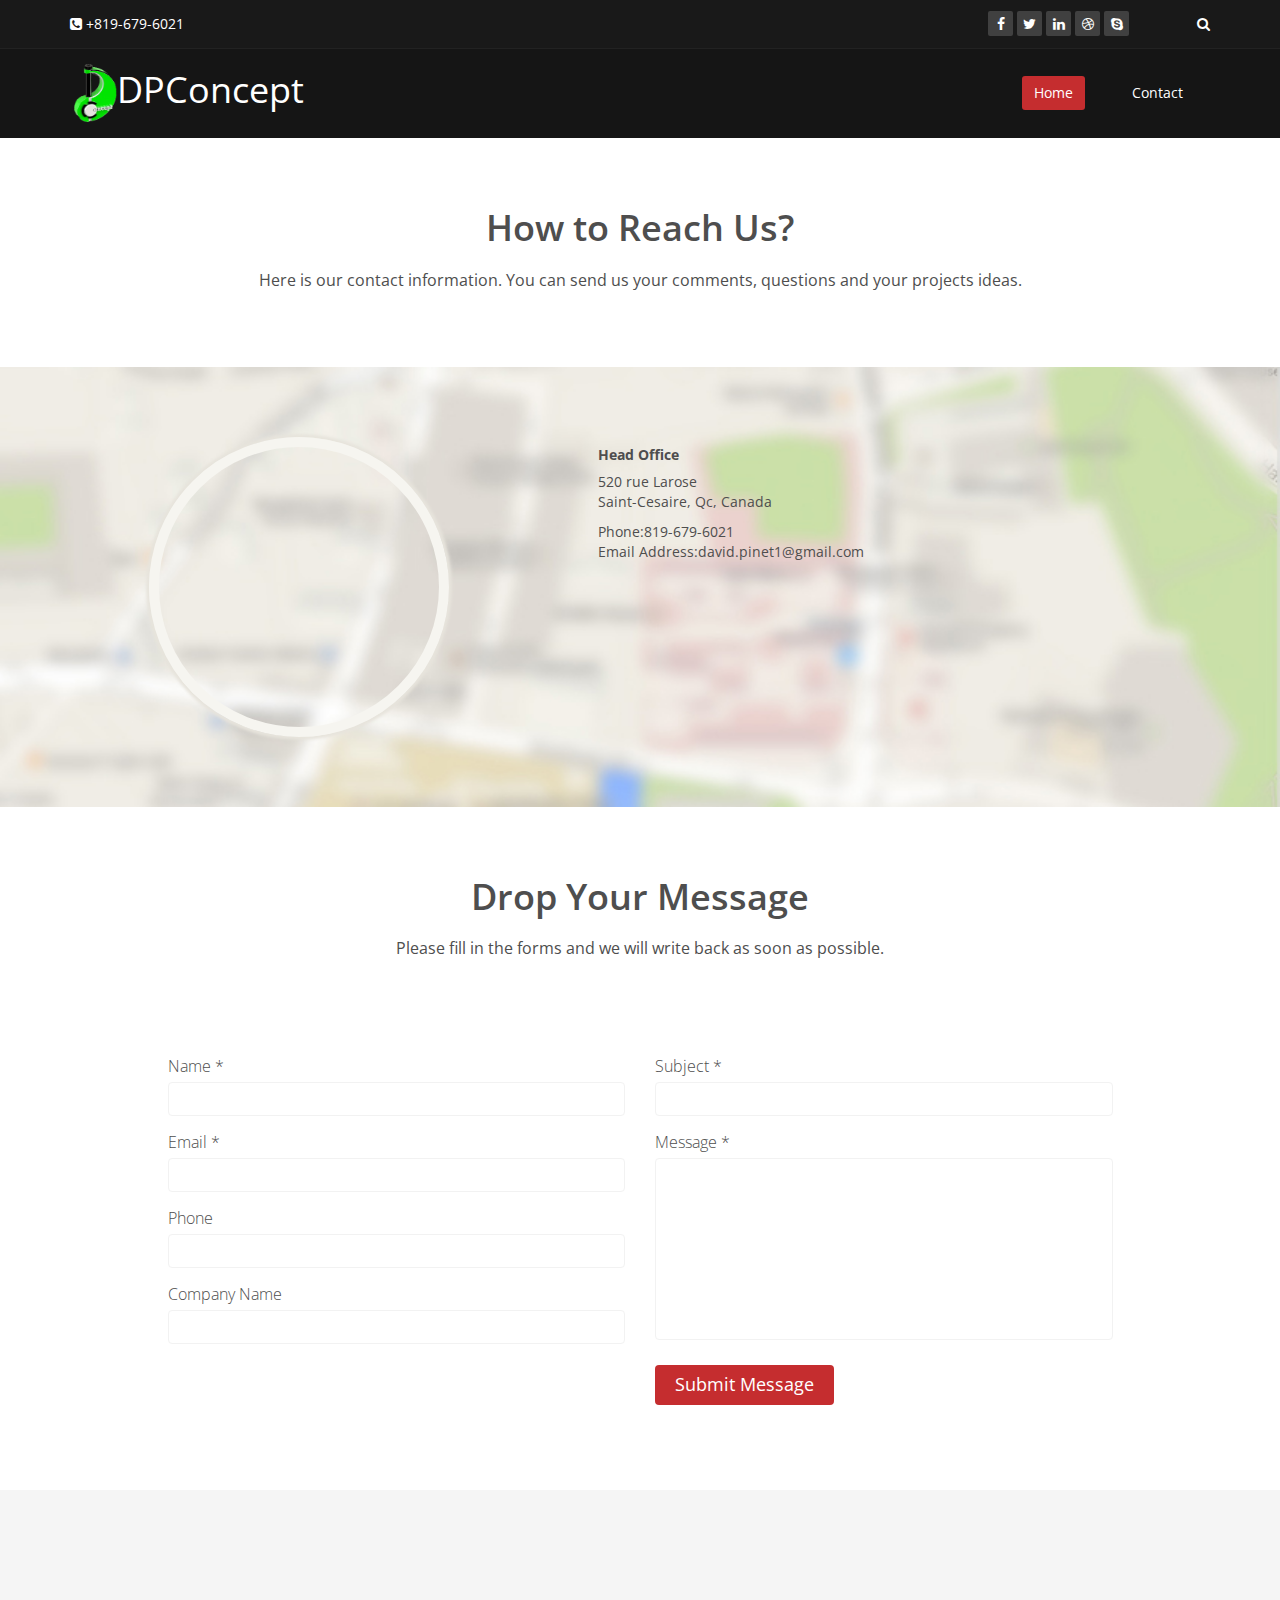
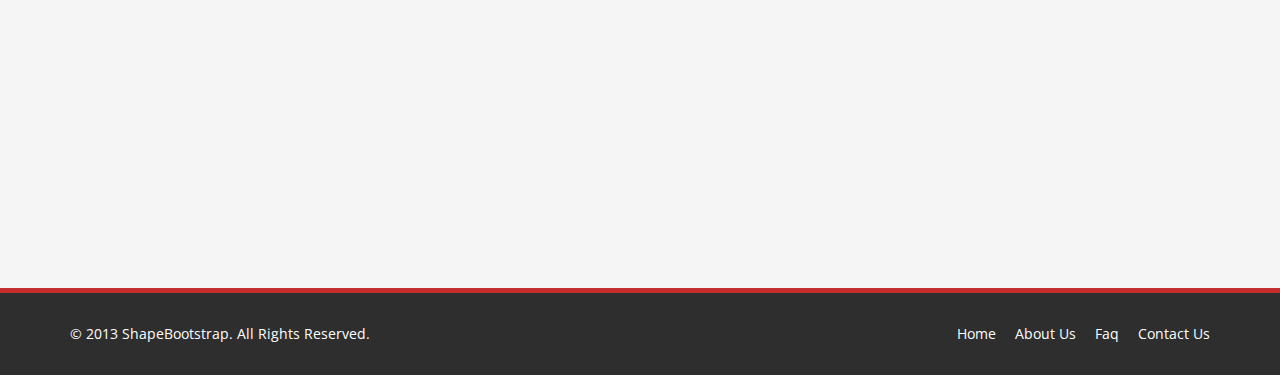
==== commit f4aaa746: "contact" ====
--- a/contact-us.html
+++ b/contact-us.html
@@ -33,7 +33,7 @@
             <div class="container">
                 <div class="row">
                     <div class="col-sm-6 col-xs-4">
-                        <div class="top-number"><p><i class="fa fa-phone-square"></i>  +0123 456 70 90</p></div>
+                        <div class="top-number"><p><i class="fa fa-phone-square"></i>  +819-679-6021</p></div>
                     </div>
                     <div class="col-sm-6 col-xs-8">
                        <div class="social">
@@ -65,12 +65,13 @@
                         <span class="icon-bar"></span>
                         <span class="icon-bar"></span>
                     </button>
-                    <a class="navbar-brand" href="index.html"><img src="images/logo.png" alt="logo"></a>
-                </div>
-                
+                    <a class="navbar-brand" href="index.html"><img src="images/dpconceptlogo.png" style="width: 47px; height: 58px;" alt="logo">DPConcept</a>
+                </div>
+				
                 <div class="collapse navbar-collapse navbar-right">
                     <ul class="nav navbar-nav">
-                        <li><a href="index.html">Home</a></li>
+                        <li class="active"><a href="index.html">Home</a></li>
+						<!--
                         <li><a href="about-us.html">About Us</a></li>
                         <li><a href="services.html">Services</a></li>
                         <li><a href="portfolio.html">Portfolio</a></li>
@@ -83,25 +84,26 @@
                                 <li><a href="shortcodes.html">Shortcodes</a></li>
                             </ul>
                         </li>
-                        <li><a href="blog.html">Blog</a></li> 
-                        <li class="active"><a href="contact-us.html">Contact</a></li>                        
+                        <li><a href="blog.html">Blog</a></li> -->
+                        <li><a href="contact-us.html">Contact</a></li>                        
                     </ul>
                 </div>
             </div><!--/.container-->
         </nav><!--/nav-->
+		
     </header><!--/header-->
 
     <section id="contact-info">
         <div class="center">                
             <h2>How to Reach Us?</h2>
-            <p class="lead">Lorem ipsum dolor sit amet, consectetur adipisicing elit</p>
+            <p class="lead">Here is our contact information. You can send us your comments, questions and your projects ideas.</p>
         </div>
         <div class="gmap-area">
             <div class="container">
                 <div class="row">
                     <div class="col-sm-5 text-center">
                         <div class="gmap">
-                            <iframe frameborder="0" scrolling="no" marginheight="0" marginwidth="0" src="https://maps.google.com/maps?f=q&amp;source=s_q&amp;hl=en&amp;geocode=&amp;q=JoomShaper,+Dhaka,+Dhaka+Division,+Bangladesh&amp;aq=0&amp;oq=joomshaper&amp;sll=37.0625,-95.677068&amp;sspn=42.766543,80.332031&amp;ie=UTF8&amp;hq=JoomShaper,&amp;hnear=Dhaka,+Dhaka+Division,+Bangladesh&amp;ll=23.73854,90.385504&amp;spn=0.001515,0.002452&amp;t=m&amp;z=14&amp;iwloc=A&amp;cid=1073661719450182870&amp;output=embed"></iframe>
+                            <iframe frameborder="0" scrolling="no" marginheight="0" marginwidth="0" src="https://www.google.com/maps/embed?pb=!1m18!1m12!1m3!1d2800.7613865229073!2d-72.99646238402772!3d45.41415107910036!2m3!1f0!2f0!3f0!3m2!1i1024!2i768!4f13.1!3m3!1m2!1s0x4cc9b7396168d1fd%3A0xab2ef5a0db96c094!2s520+Rue+Larose%2C+Saint-C%C3%A9saire%2C+QC+J0L+1T0!5e0!3m2!1sfr!2sca!4v1478137631264"></iframe>
                         </div>
                     </div>
 
@@ -110,22 +112,22 @@
                             <li class="col-sm-6">
                                 <address>
                                     <h5>Head Office</h5>
-                                    <p>1537 Flint Street <br>
-                                    Tumon, MP 96911</p>
-                                    <p>Phone:670-898-2847 <br>
-                                    Email Address:info@domain.com</p>
+                                    <p>520 rue Larose <br>
+                                    Saint-Cesaire, Qc, Canada</p>
+                                    <p>Phone:819-679-6021 <br>
+                                    Email Address:david.pinet1@gmail.com</p>
                                 </address>
 
-                                <address>
+                                <!-- <address>
                                     <h5>Zonal Office</h5>
                                     <p>1537 Flint Street <br>
                                     Tumon, MP 96911</p>                                
                                     <p>Phone:670-898-2847 <br>
                                     Email Address:info@domain.com</p>
-                                </address>
+                                </address> -->
                             </li>
 
-
+<!--
                             <li class="col-sm-6">
                                 <address>
                                     <h5>Zone#2 Office</h5>
@@ -142,6 +144,7 @@
                                     <p>Phone:670-898-2847 <br>
                                     Email Address:info@domain.com</p>
                                 </address>
+-->
                             </li>
                         </ul>
                     </div>
@@ -154,7 +157,7 @@
         <div class="container">
             <div class="center">        
                 <h2>Drop Your Message</h2>
-                <p class="lead">Sed do eiusmod tempor incididunt ut labore et dolore magna aliqua.</p>
+                <p class="lead">Please fill in the forms and we will write back as soon as possible.</p>
             </div> 
             <div class="row contact-wrap"> 
                 <div class="status alert alert-success" style="display: none"></div>
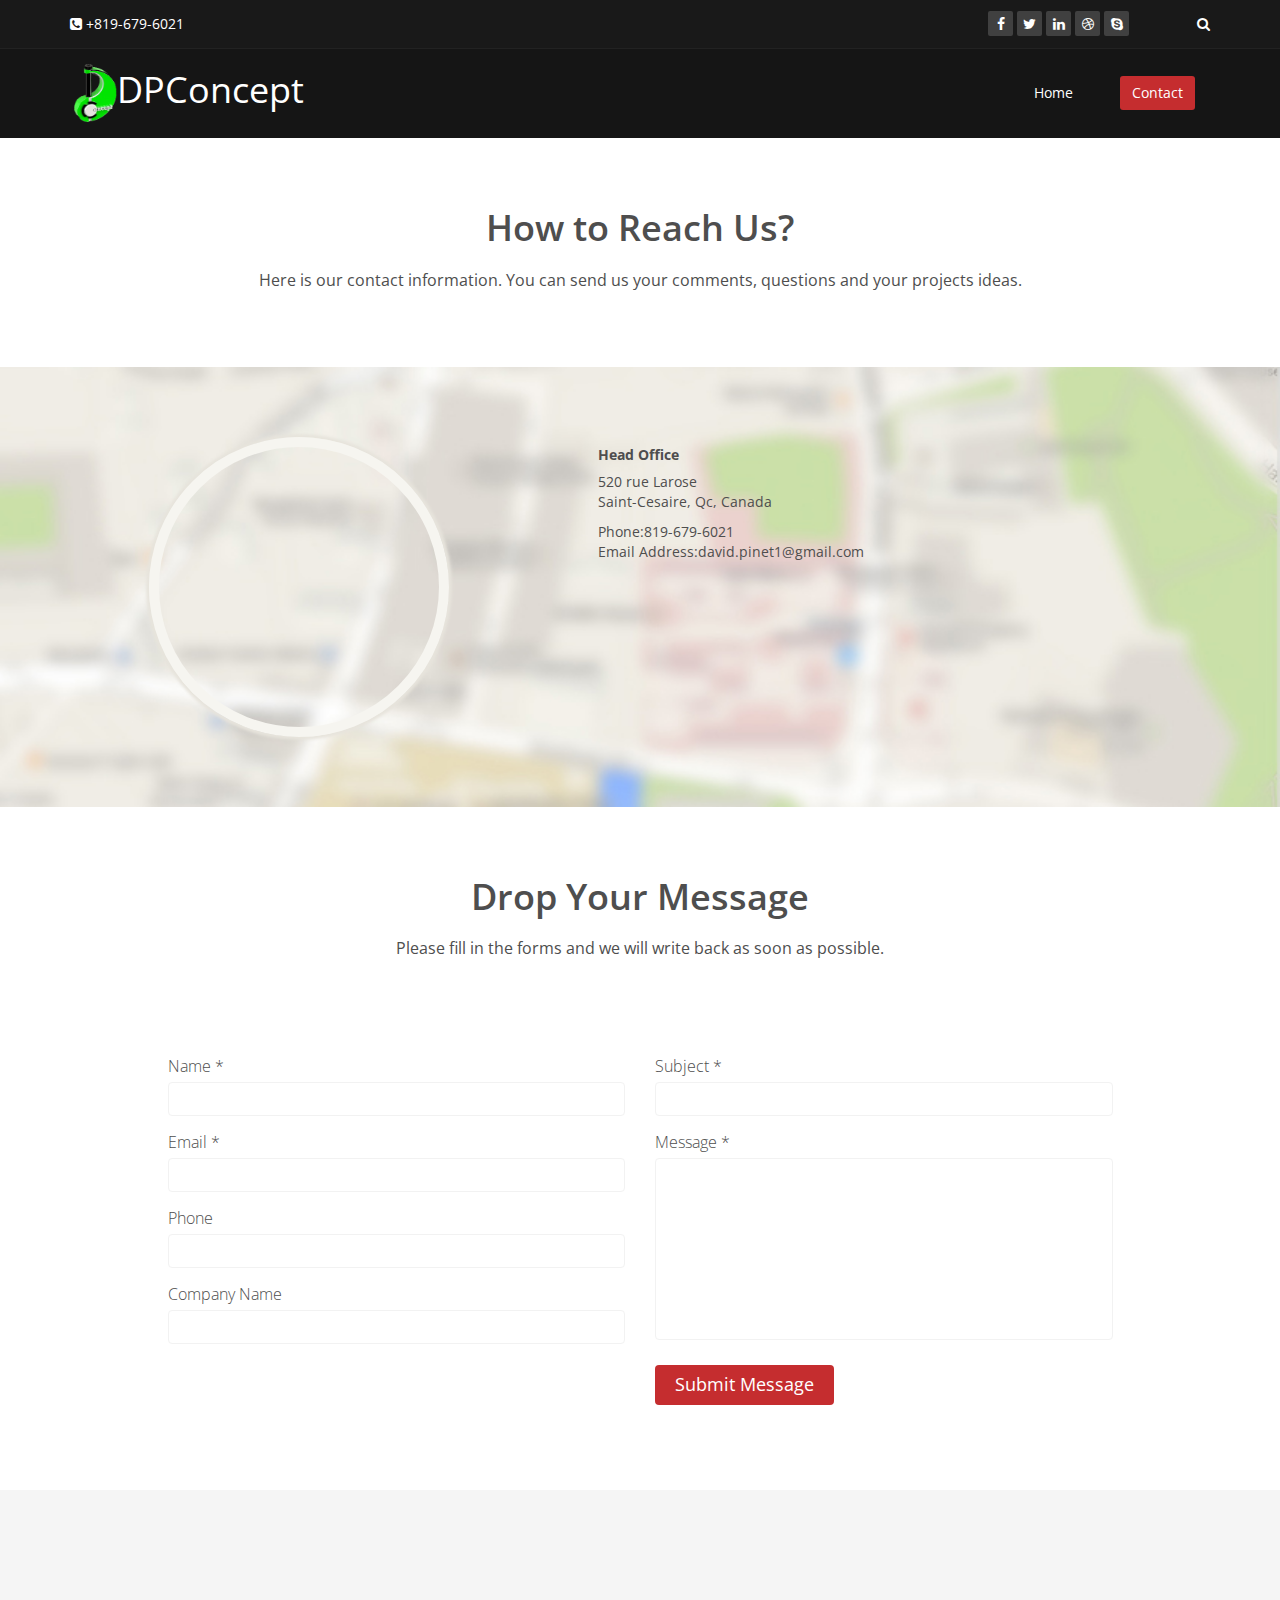
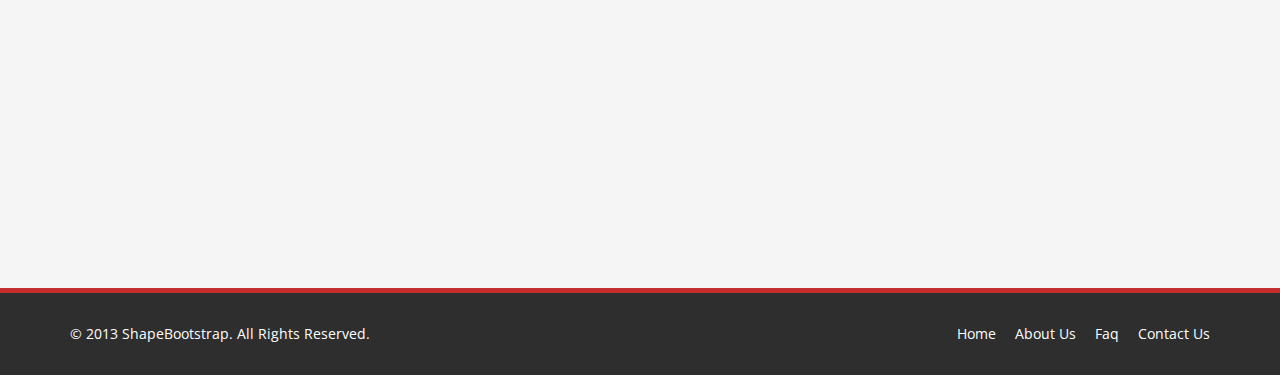
==== commit fe39a8f3: "active button contact us" ====
--- a/contact-us.html
+++ b/contact-us.html
@@ -70,7 +70,7 @@
 				
                 <div class="collapse navbar-collapse navbar-right">
                     <ul class="nav navbar-nav">
-                        <li class="active"><a href="index.html">Home</a></li>
+                        <li><a href="index.html">Home</a></li>
 						<!--
                         <li><a href="about-us.html">About Us</a></li>
                         <li><a href="services.html">Services</a></li>
@@ -85,7 +85,7 @@
                             </ul>
                         </li>
                         <li><a href="blog.html">Blog</a></li> -->
-                        <li><a href="contact-us.html">Contact</a></li>                        
+                        <li class="active"><a href="contact-us.html">Contact</a></li>                        
                     </ul>
                 </div>
             </div><!--/.container-->
